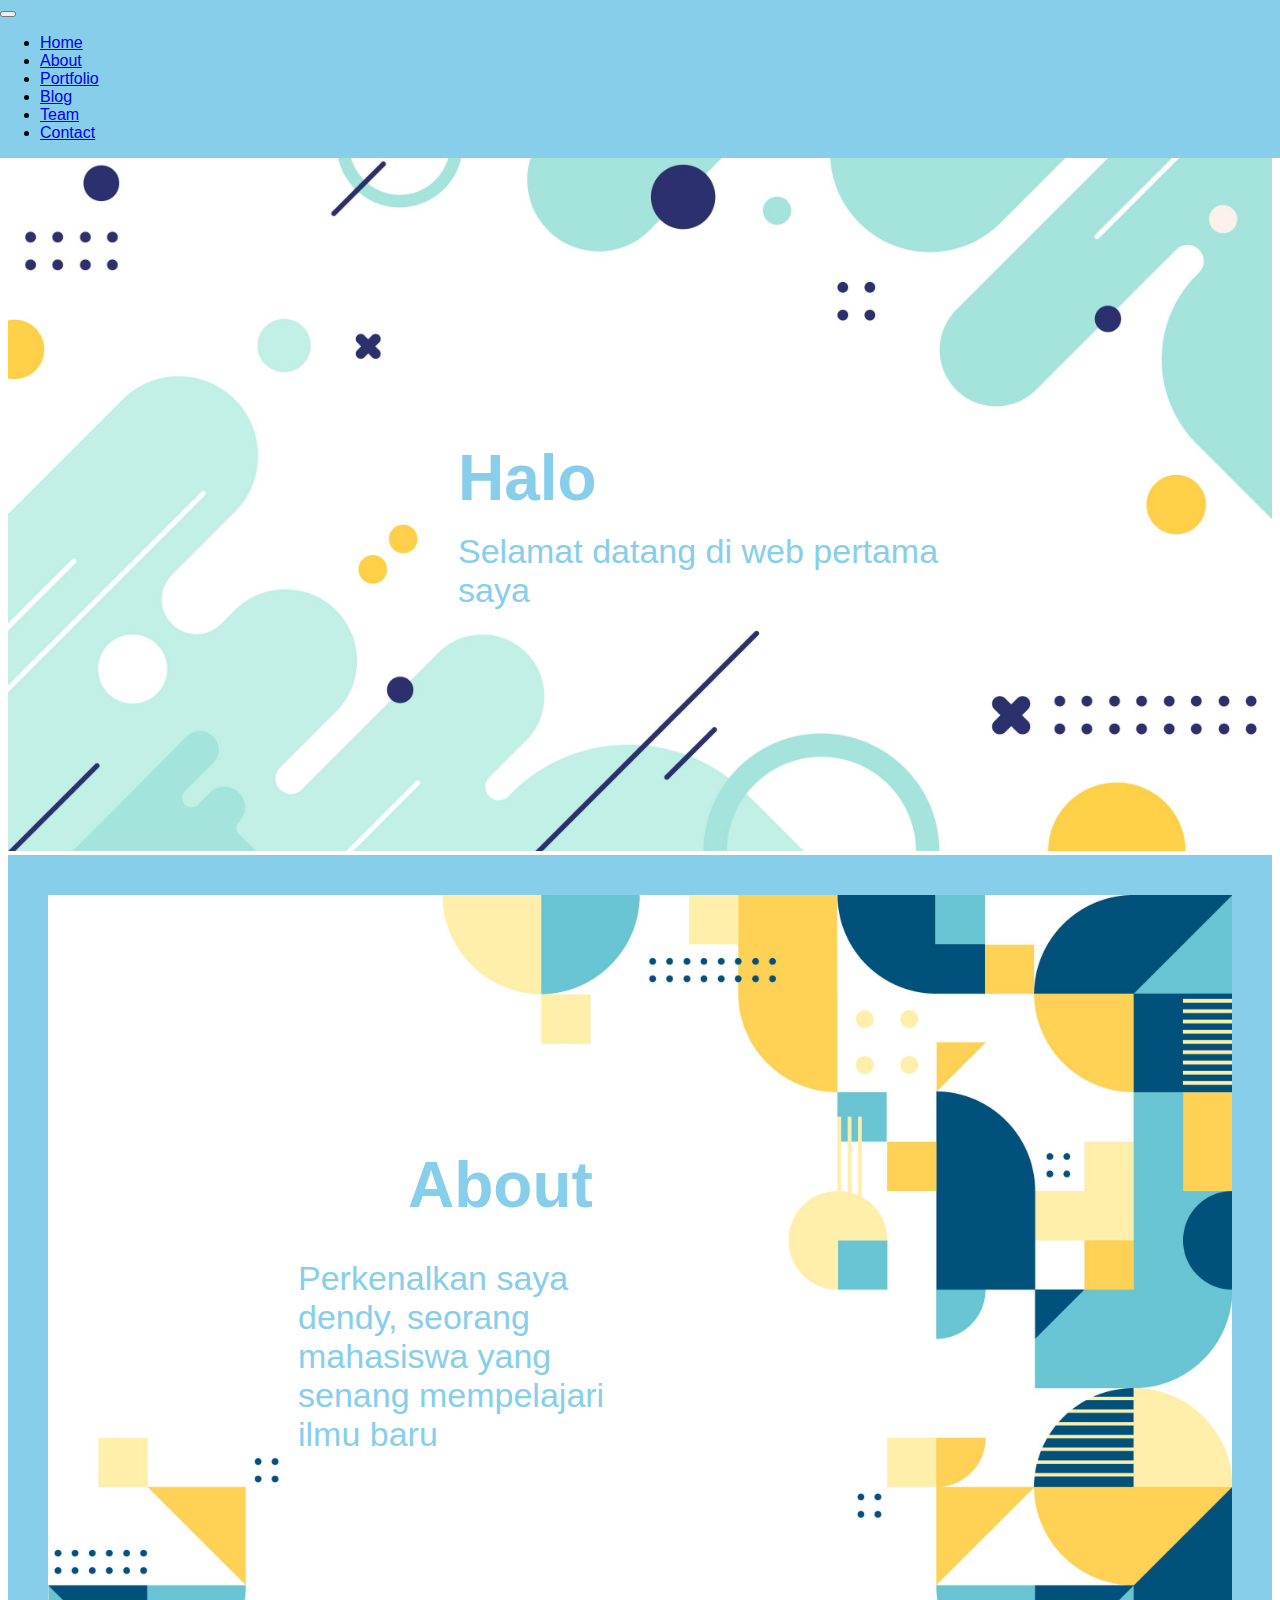
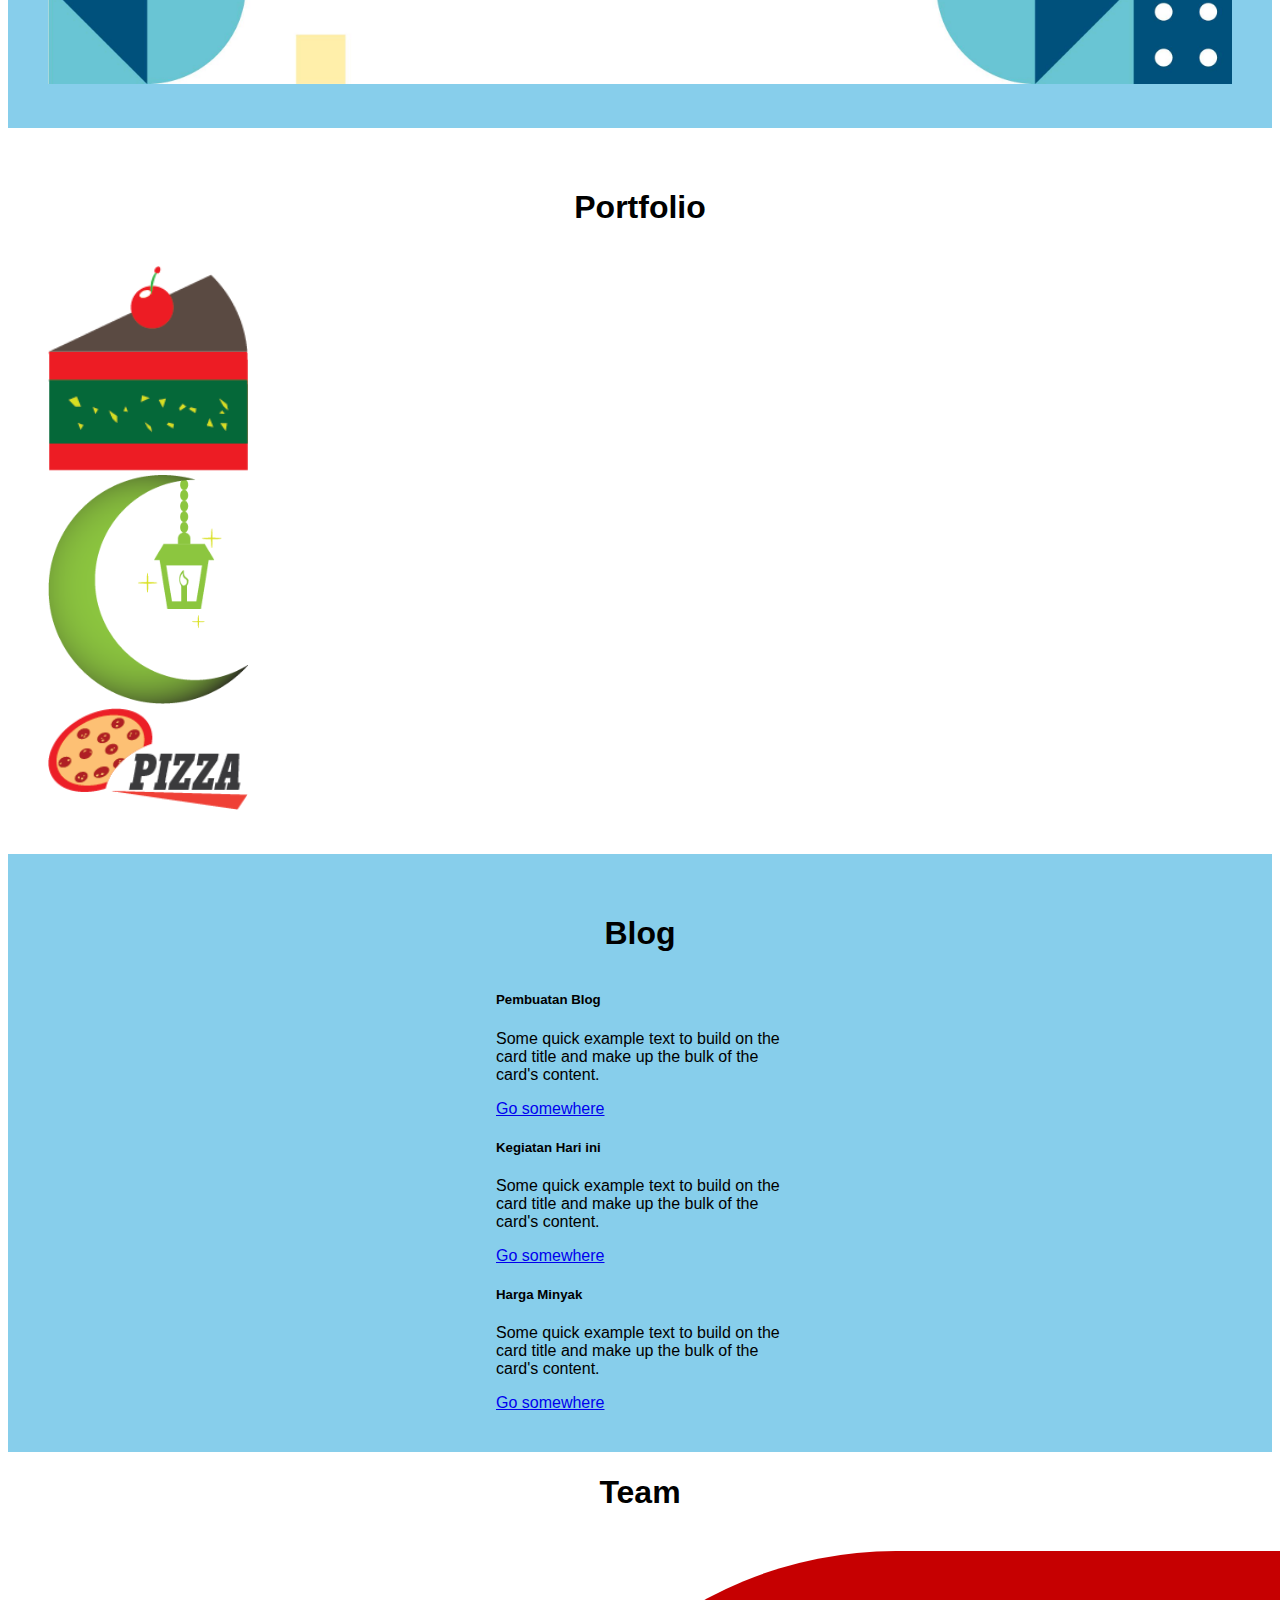
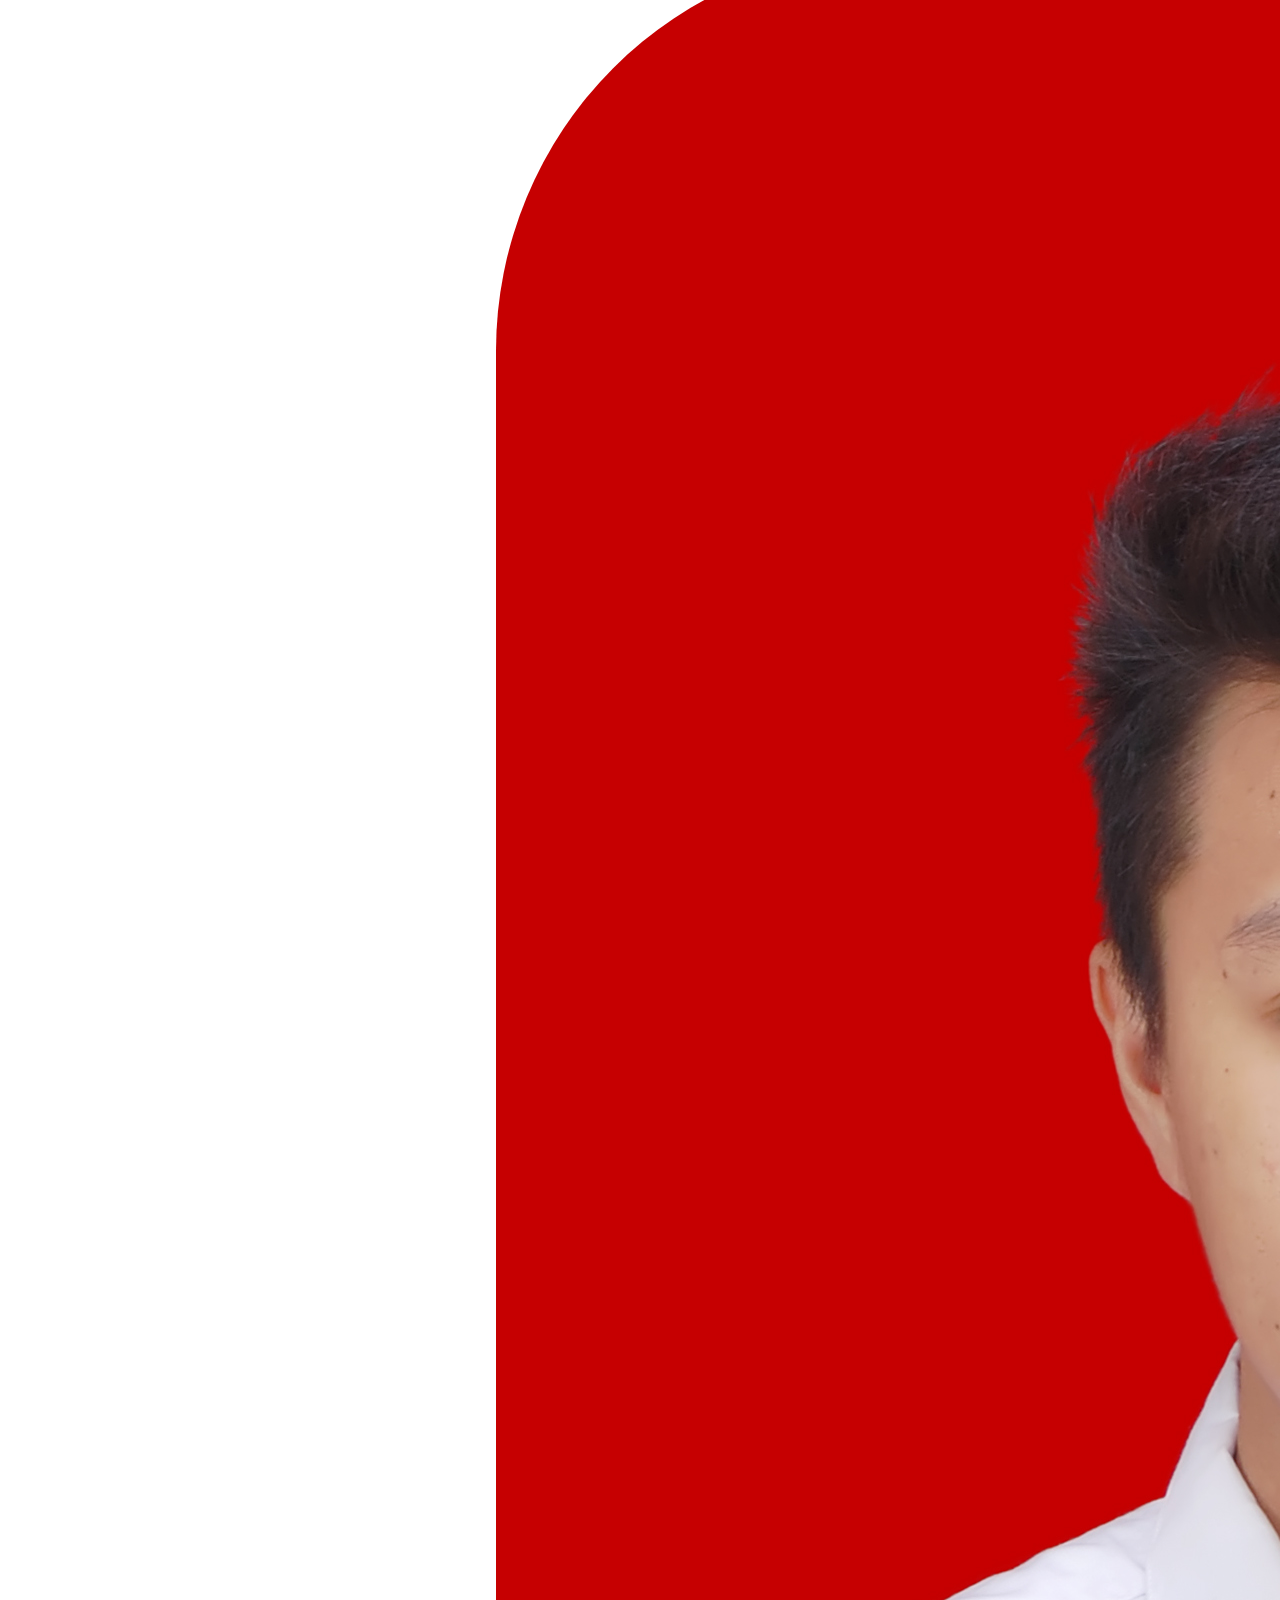
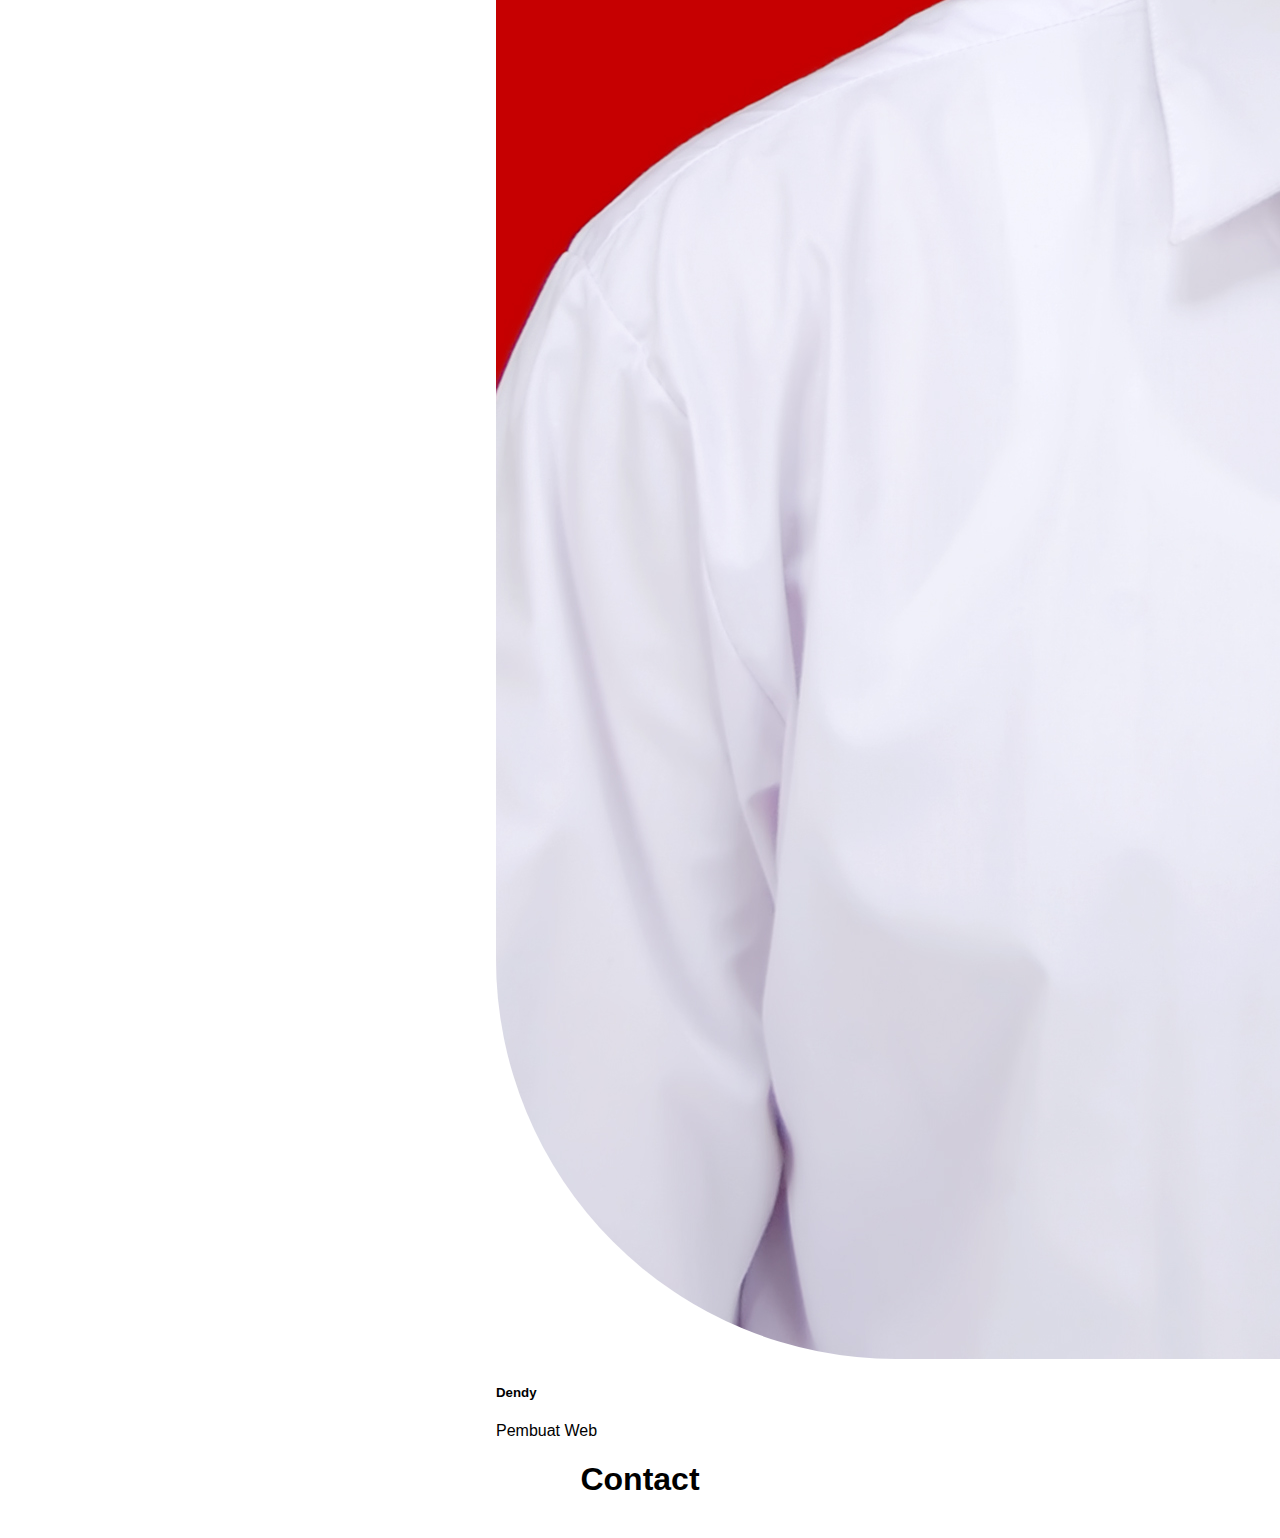
==== index.html @ 97fe6d94 "summit-final1" ====
<!DOCTYPE html>
<html lang="en">

<head>
    <meta charset="UTF-8">
    <meta http-equiv="X-UA-Compatible" content="IE=edge">
    <meta name="viewport" content="width=device-width, initial-scale=1.0">
    <title>Portfolio Mutia</title>
    <link href="https://cdn.jsdelivr.net/npm/bootstrap@5.1.3/dist/css/bootstrap.min.css" rel="stylesheet"
        integrity="sha384-1BmE4kWBq78iYhFldvKuhfTAU6auU8tT94WrHftjDbrCEXSU1oBoqyl2QvZ6jIW3" crossorigin="anonymous">
    <link rel="stylesheet" href="css/style.css">
    <link rel="shortcut icon" href="images/logo.png" type="image/x-icon">
</head>

<body>
    <header>
        <nav class="navbar navbar-expand-sm navbar-dark bg-skyblue">
            <div class="container-fluid">
                <button class="navbar-toggler" type="button" data-bs-toggle="collapse" data-bs-target="#navbarNav"
                    aria-controls="navbarNav" aria-expanded="false" aria-label="Toggle navigation">
                    <span class="navbar-toggler-icon"></span>
                </button>
                <div class="collapse navbar-collapse" id="navbarNav">
                    <ul class="navbar-nav">
                        <li class="nav-item">
                            <a class="nav-link" href="#home">Home</a>
                        </li>
                        <li class="nav-item">
                            <a class="nav-link" href="#about">About</a>
                        </li>
                        <li class="nav-item">
                            <a class="nav-link" href="#portfolio">Portfolio</a>
                        </li>
                        <li class="nav-item">
                            <a class="nav-link" href="#blog">Blog</a>
                        </li>
                        <li class="nav-item">
                            <a class="nav-link" href="#team">Team</a>
                        </li>
                        <li class="nav-item">
                            <a class="nav-link" href="#contact">Contact</a>
                        </li>
                    </ul>
                </div>
            </div>
        </nav>
    </header>

    <main>
        <section id="home">
            <img class="banner-image" src="images/flat-geometric-background.jpg" />
            <h1 class="banner-text">Halo</h1><br>
            <p class="banner-paragraph">Selamat datang di web pertama saya</p>
        </section>

        <section id="about" class="bg-light-skyblue">
            <img class="banner-image" src="images/flat-geometric2-background.jpg" />
            <h1 class="banner2-text">About</h1><br>
            <p class="banner2-paragraph">Perkenalkan saya dendy, seorang mahasiswa yang senang mempelajari ilmu baru</p>
        </section>

        <section id="portfolio">
            <h1 class="title">Portfolio</h1>
            <div class="row">
                <div class="col-md-4 text-center">
                    <img class="portfolio-image" src="images/foto1.png" />
                </div>
                <div class="col-md-4 text-center">
                    <img class="portfolio-image" src="images/foto2.png" />
                </div>
                <div class="col-md-4 text-center">
                    <img class="portfolio-image" src="images/foto3.png"/>
                </div>
            </div>
        </section>

        <section id="blog" class="bg-light-skyblue">
            <h1 class="title">Blog</h1>
            <div class="row">
                <div class="col-md-4">
                    <div class="card" style="width: 18rem;">
                        <div class="card-body">
                            <h5 class="card-title">Pembuatan Blog</h5>
                            <p class="card-text">Some quick example text to build on the card title and make up the bulk
                                of the card's content.</p>
                            <a href="#" class="btn btn-primary">Go somewhere</a>
                        </div>
                    </div>
                </div>
                <div class="col-md-4">
                    <div class="card" style="width: 18rem;">
                        <div class="card-body">
                            <h5 class="card-title">Kegiatan Hari ini</h5>
                            <p class="card-text">Some quick example text to build on the card title and make up the bulk
                                of the card's content.</p>
                            <a href="#" class="btn btn-primary">Go somewhere</a>
                        </div>
                    </div>
                </div>
                <div class="col-md-4">
                    <div class="card" style="width: 18rem;">
                        <div class="card-body">
                            <h5 class="card-title">Harga Minyak</h5>
                            <p class="card-text">Some quick example text to build on the card title and make up the bulk
                                of the card's content.</p>
                            <a href="#" class="btn btn-primary">Go somewhere</a>
                        </div>
                    </div>
                </div>
            </div>
        </section>

        <section id="team">
            <h1 class="title">Team</h1>
            <div class="row">
                <div class="col-md-4">
                    
                </div>
                <div class="col-md-4">
                    <div class="card" style="width: 18rem;">
                        <img src="images/foto.JPG" class="card-img-top" alt="foto" style="border-radius: 400px;">
                        <div class="card-body">
                            <h5 class="card-title">Dendy</h5>
                            <p class="card-text">Pembuat Web</p>
                        </div>
                    </div>
                </div>
                <div class="col-md-4">
                    
                </div>
            </div>
        </section>

        <section id="contact">
            <h1 class="title">Contact</h1>
        </section>
    </main>

    <footer>
        
    </footer>

    <script src="https://cdn.jsdelivr.net/npm/bootstrap@5.1.3/dist/js/bootstrap.bundle.min.js"
        integrity="sha384-ka7Sk0Gln4gmtz2MlQnikT1wXgYsOg+OMhuP+IlRH9sENBO0LRn5q+8nbTov4+1p"
        crossorigin="anonymous"></script>
    <script src="js/script.js"></script>
</body>

</html>
---- css/style.css ----
body {
    font-family: 'Lato', sans-serif;
}

section {
    position: relative;
}

#about, #portfolio, #blog {
    padding: 40px;
}

.navbar {
    position: fixed;
    z-index: 1;
    top: 0;
    left: 0;
    width: 100%;
}

.banner-image {
    width: 100%;
}

.banner-text {
    font-family: 'Trebuchet MS', 'Lucida Sans Unicode', 'Lucida Grande', 'Lucida Sans', Arial, sans-serif, cursive;
    position: absolute;
    padding: 300px;
    top: 90px;
    left: 150px;
    font-size: 64px;
    color: skyblue;
}

.banner-paragraph {
    font-family: 'Trebuchet MS', 'Lucida Sans Unicode', 'Lucida Grande', 'Lucida Sans', Arial, sans-serif, cursive;
    position: absolute;
    padding: 300px;
    top: 190px;
    left: 150px;
    font-size: 34px;
    color: skyblue;
}

.banner2-text {
    font-family: 'Trebuchet MS', 'Lucida Sans Unicode', 'Lucida Grande', 'Lucida Sans', Arial, sans-serif, cursive;
    position: absolute;
    padding: 300px;
    top: -50px;
    left: 100px;
    font-size: 64px;
    color: skyblue;
}

.banner2-paragraph {
    font-family: 'Trebuchet MS', 'Lucida Sans Unicode', 'Lucida Grande', 'Lucida Sans', Arial, sans-serif, cursive;
    position: absolute;
    padding: 300px;
    padding-right: 600px;
    top: 70px;
    left: -10px;
    font-size: 34px;
    color: skyblue;
}

.title {
    font-family: 'Trebuchet MS', 'Lucida Sans Unicode', 'Lucida Grande', 'Lucida Sans', Arial, sans-serif, cursive;
    text-align: center;
    margin-bottom: 40px;
}

.about-image {
    width: 100%;
}

.portfolio-image {
    width: 200px;
    margin: auto;
}

.card {
    margin: auto;
}

.bg-skyblue {
    background-color: skyblue;
}

.bg-light-skyblue {
    background-color:skyblue;
}

@media (max-width: 768px) {
    .banner-text {
        font-size: 24px;
    }
}
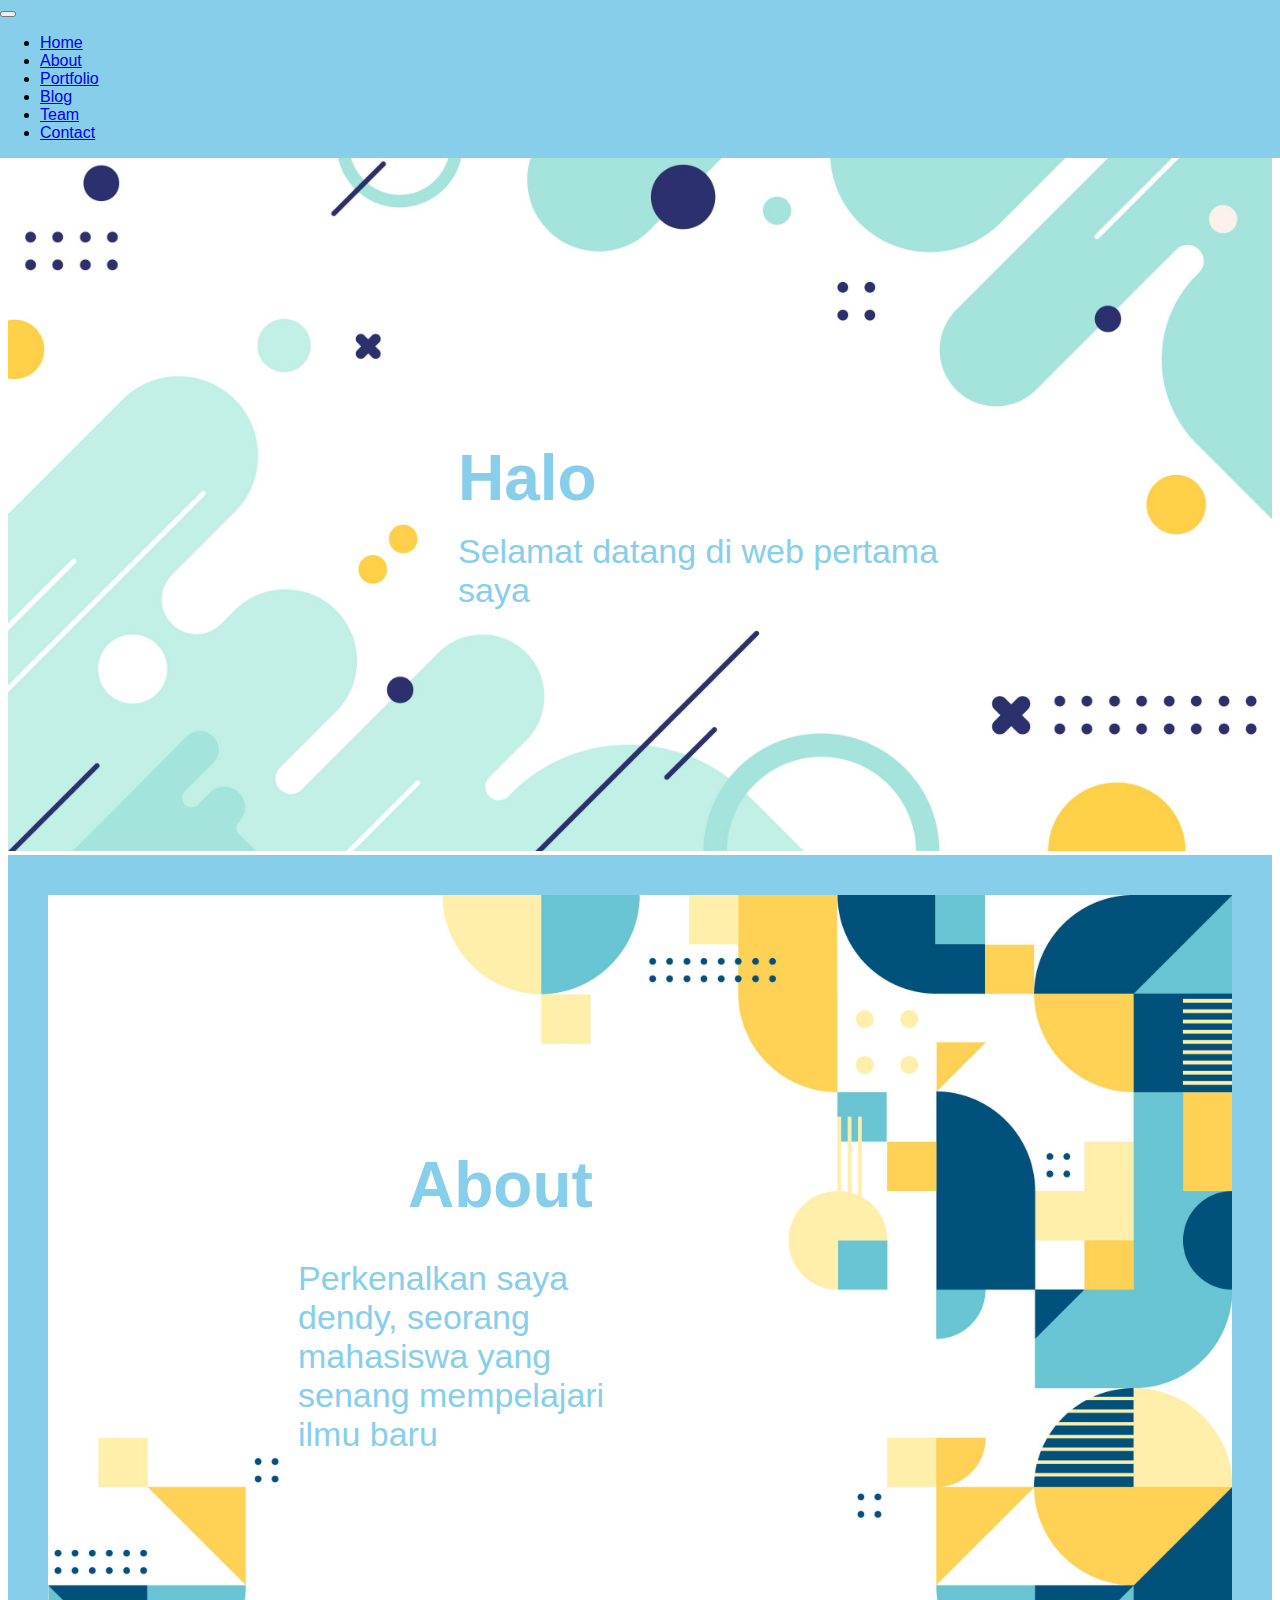
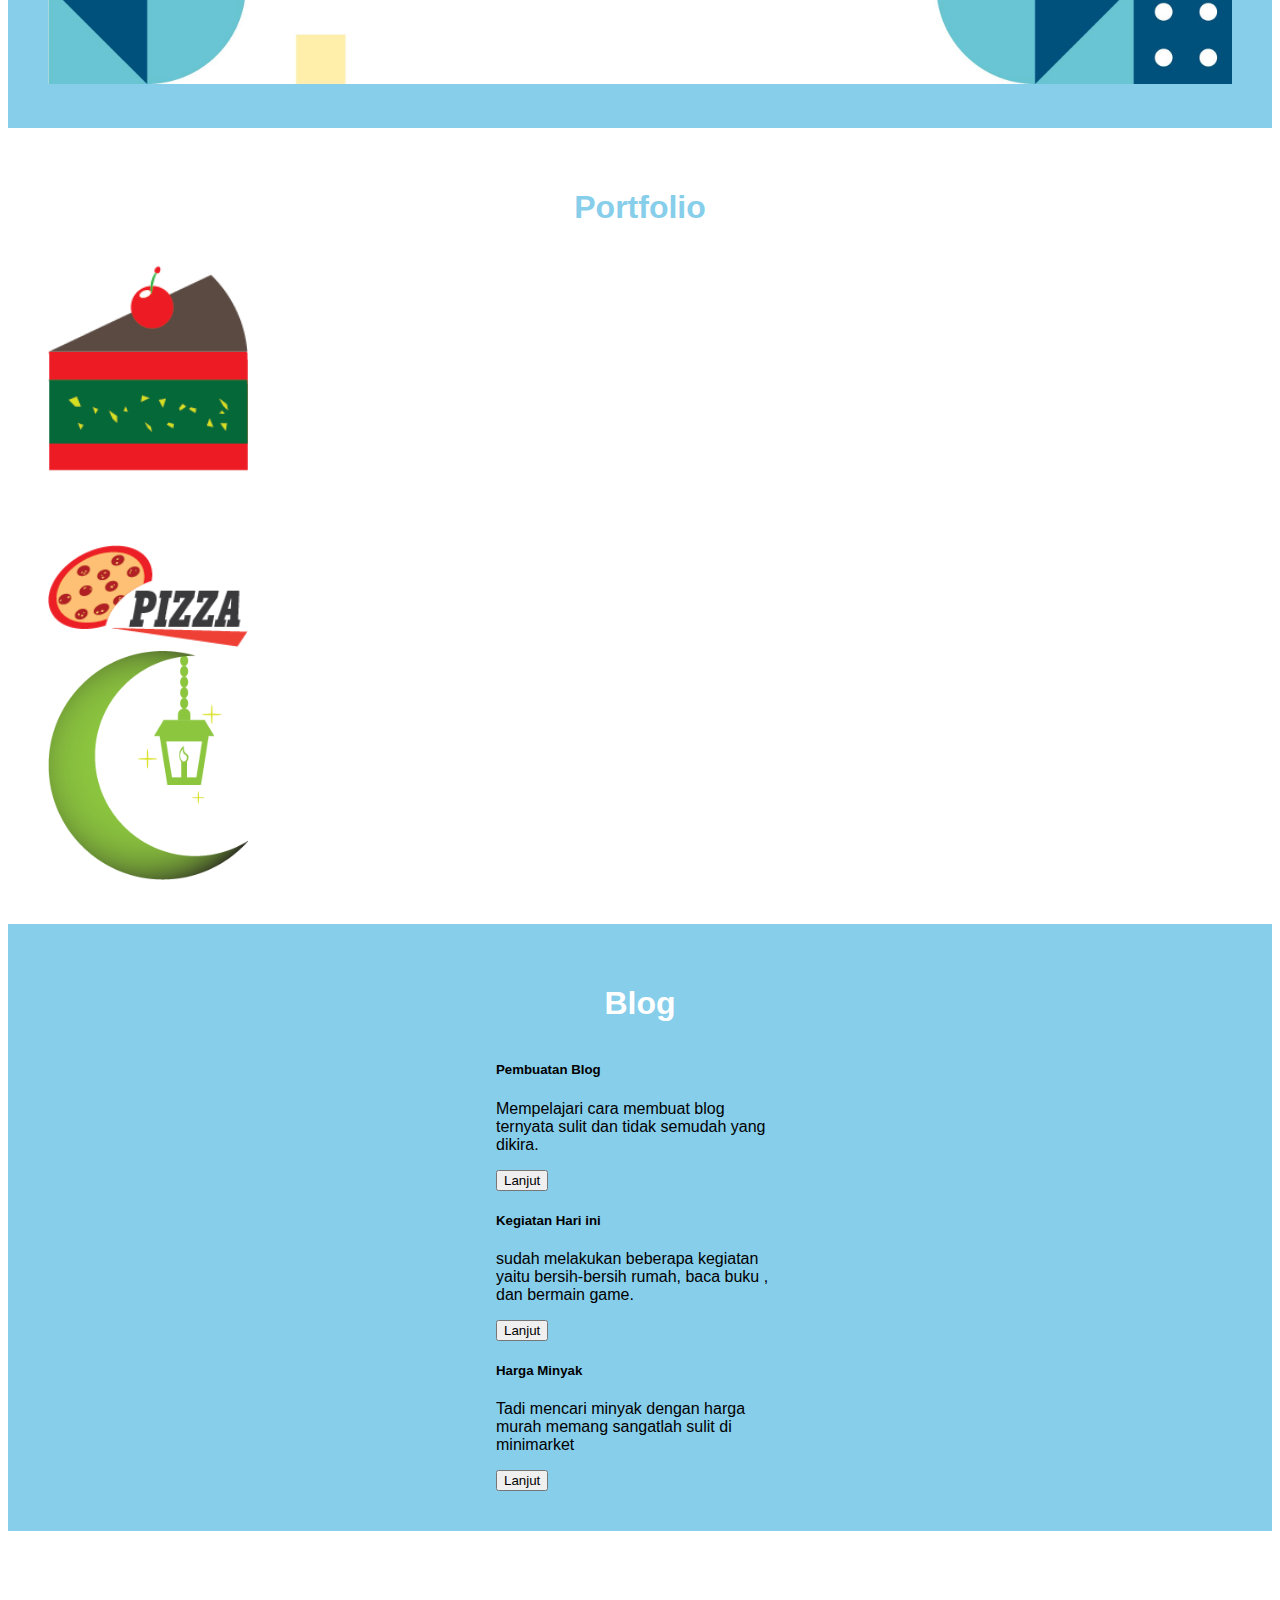
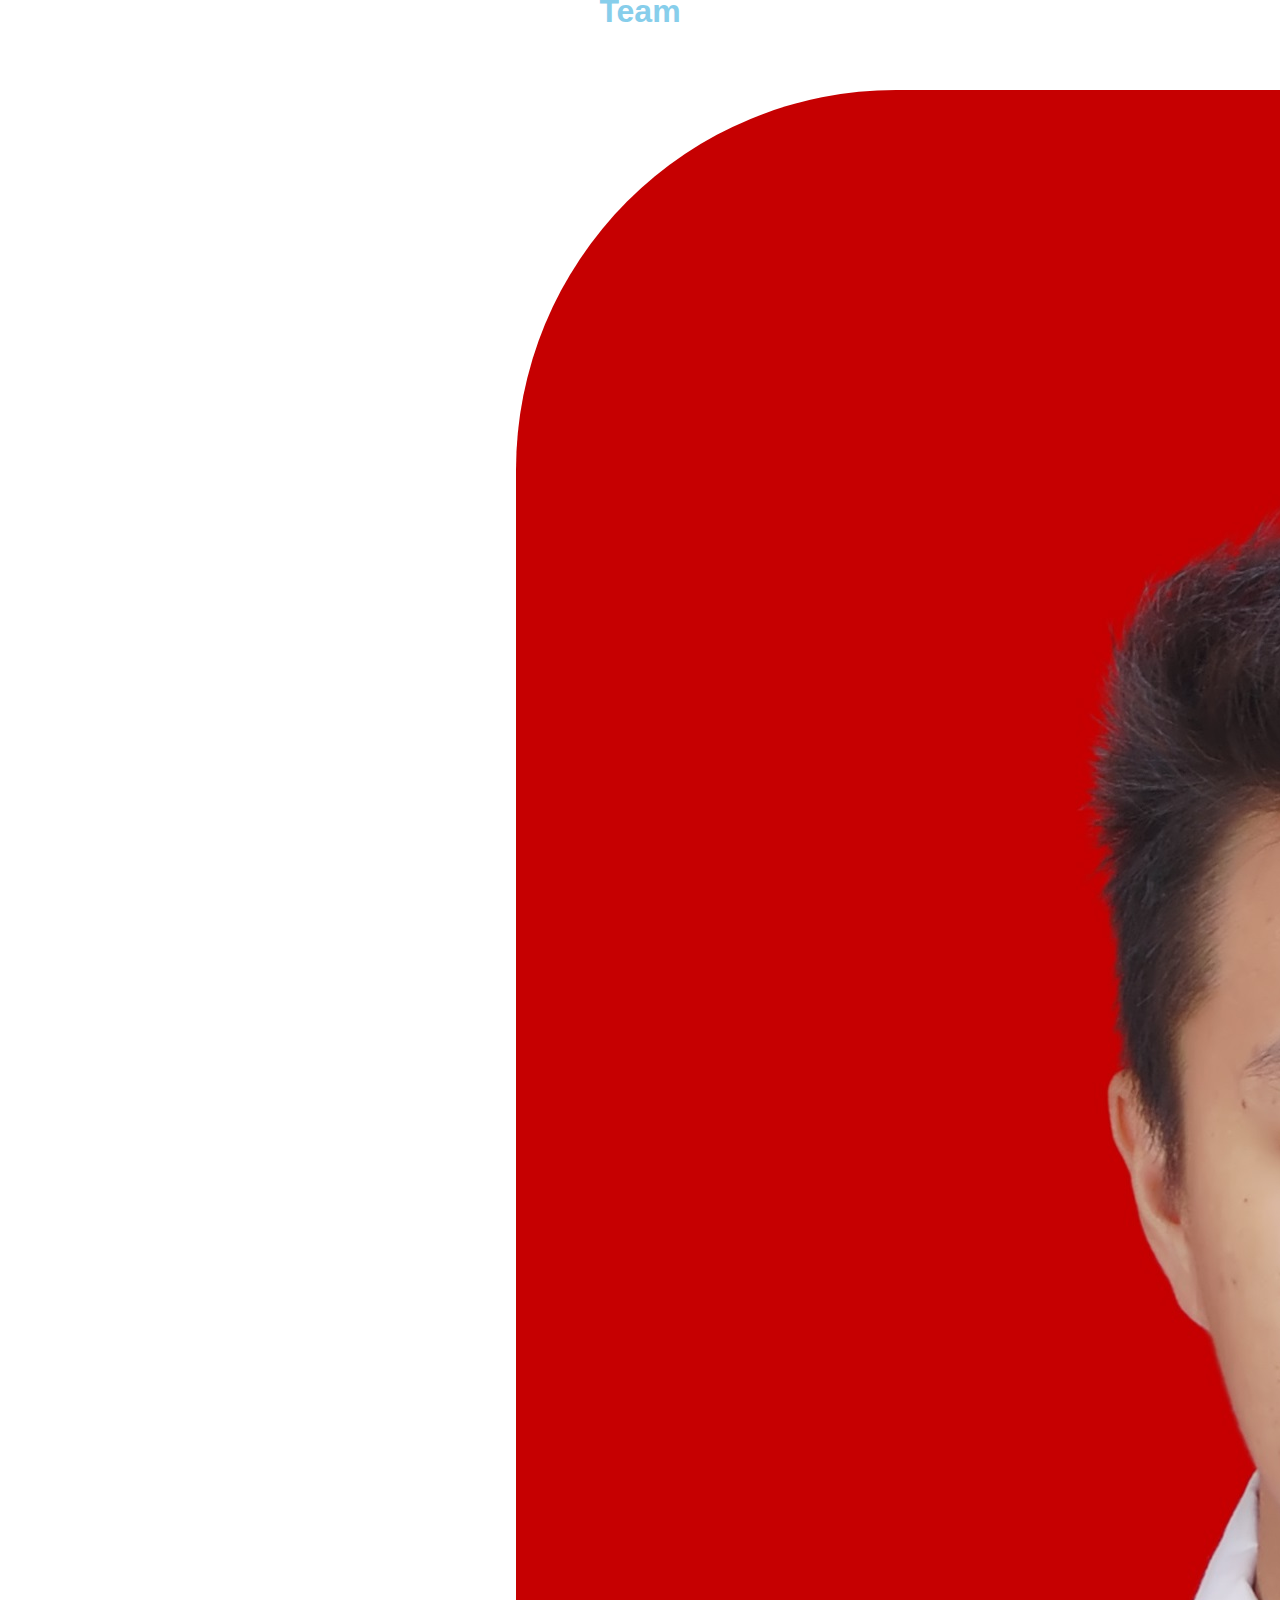
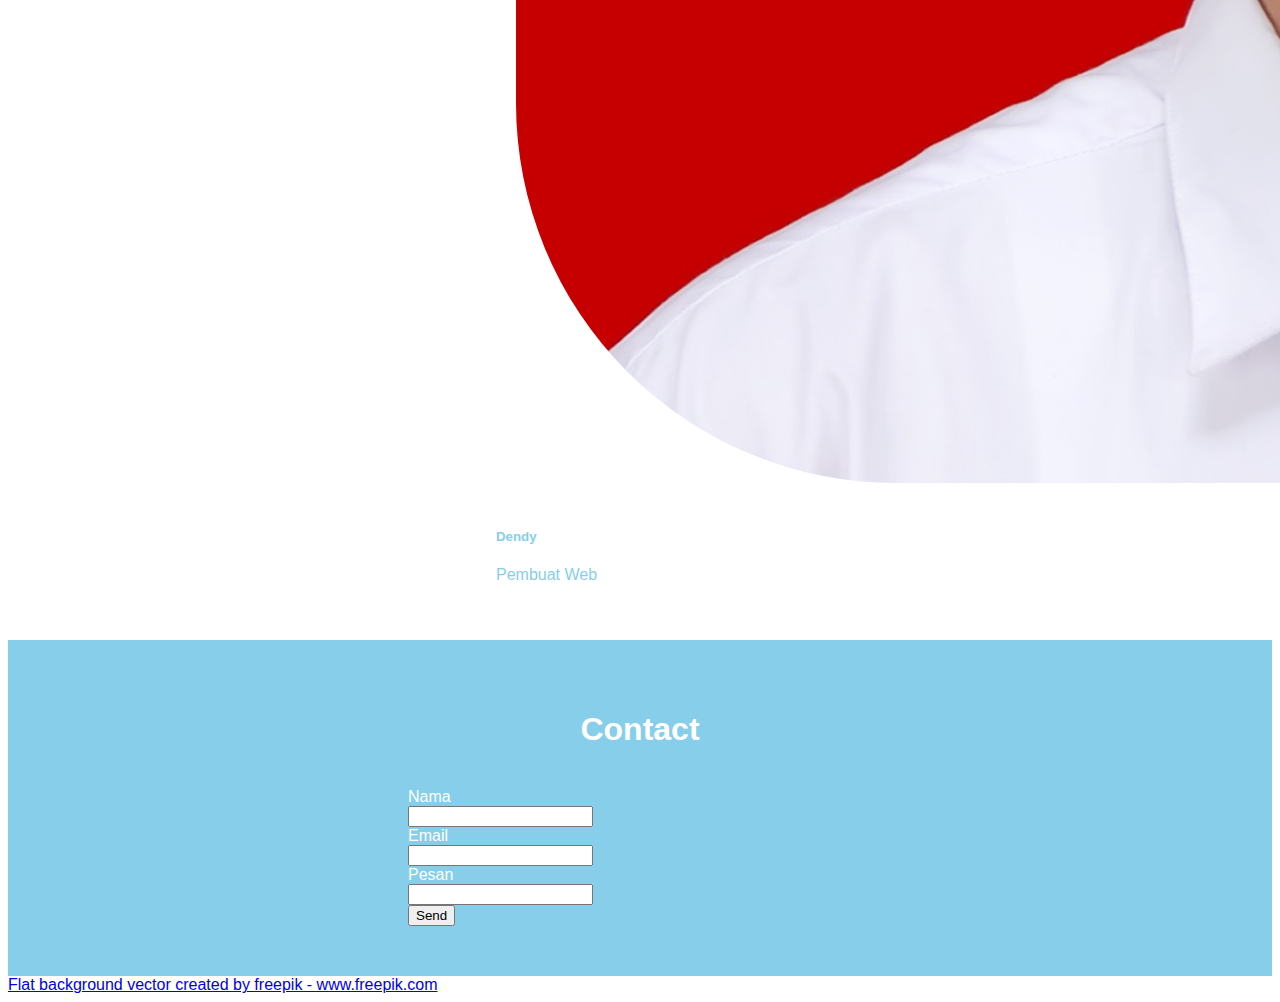
==== commit 6bc395c7: "commit-final2" ====
--- a/index.html
+++ b/index.html
@@ -63,27 +63,26 @@
             <h1 class="title">Portfolio</h1>
             <div class="row">
                 <div class="col-md-4 text-center">
-                    <img class="portfolio-image" src="images/foto1.png" />
+                    <img class="portfolio-image" src="images/foto1.png"/>
                 </div>
                 <div class="col-md-4 text-center">
-                    <img class="portfolio-image" src="images/foto2.png" />
+                    <img class="portfolio-image" src="images/foto3.png"  style="margin-top: 70px;" />
                 </div>
                 <div class="col-md-4 text-center">
-                    <img class="portfolio-image" src="images/foto3.png"/>
+                    <img class="portfolio-image" src="images/foto2.png"/>
                 </div>
             </div>
         </section>
 
         <section id="blog" class="bg-light-skyblue">
-            <h1 class="title">Blog</h1>
+            <h1 class="blog-title">Blog</h1>
             <div class="row">
                 <div class="col-md-4">
                     <div class="card" style="width: 18rem;">
                         <div class="card-body">
                             <h5 class="card-title">Pembuatan Blog</h5>
-                            <p class="card-text">Some quick example text to build on the card title and make up the bulk
-                                of the card's content.</p>
-                            <a href="#" class="btn btn-primary">Go somewhere</a>
+                            <p id="lanjut1">Mempelajari cara membuat blog ternyata sulit dan tidak semudah yang dikira.</p>
+                            <button type="button" onclick="blogText1()">Lanjut</button>
                         </div>
                     </div>
                 </div>
@@ -91,9 +90,8 @@
                     <div class="card" style="width: 18rem;">
                         <div class="card-body">
                             <h5 class="card-title">Kegiatan Hari ini</h5>
-                            <p class="card-text">Some quick example text to build on the card title and make up the bulk
-                                of the card's content.</p>
-                            <a href="#" class="btn btn-primary">Go somewhere</a>
+                            <p id="lanjut2">sudah melakukan beberapa kegiatan yaitu bersih-bersih rumah, baca buku , dan bermain game.</p>
+                            <button type="button" onclick="blogText2()">Lanjut</button>
                         </div>
                     </div>
                 </div>
@@ -101,9 +99,8 @@
                     <div class="card" style="width: 18rem;">
                         <div class="card-body">
                             <h5 class="card-title">Harga Minyak</h5>
-                            <p class="card-text">Some quick example text to build on the card title and make up the bulk
-                                of the card's content.</p>
-                            <a href="#" class="btn btn-primary">Go somewhere</a>
+                            <p id="lanjut3">Tadi mencari minyak dengan harga murah memang sangatlah sulit di minimarket</p>
+                            <button type="button" onclick="blogText3()">Lanjut</button>
                         </div>
                     </div>
                 </div>
@@ -118,7 +115,7 @@
                 </div>
                 <div class="col-md-4">
                     <div class="card" style="width: 18rem;">
-                        <img src="images/foto.JPG" class="card-img-top" alt="foto" style="border-radius: 400px;">
+                        <img src="images/foto.JPG" class="card-img-top" alt="foto" style="border-radius: 400px; padding: 20px;">
                         <div class="card-body">
                             <h5 class="card-title">Dendy</h5>
                             <p class="card-text">Pembuat Web</p>
@@ -131,13 +128,35 @@
             </div>
         </section>
 
-        <section id="contact">
+        <section id="contact"  class="bg-light-skyblue">
             <h1 class="title">Contact</h1>
+            <form>
+                <div class="row mb-3">
+                  <label for="Name" class="col-sm-2 col-form-label">Nama</label>
+                  <div class="col-sm-10">
+                    <input type="text" class="form-control" id="Name">
+                  </div>
+                </div>
+                <div class="row mb-3">
+                  <label for="email" class="col-sm-2 col-form-label">Email</label>
+                  <div class="col-sm-10">
+                    <input type="email" class="form-control" id="email">
+                  </div>
+                </div>
+                <div class="row mb-3">
+                    <label for="pesan" class="col-sm-2 col-form-label">Pesan</label>
+                    <div class="col-sm-10">
+                      <input type="text" class="form-control" id="pesan">
+                    </div>
+                  </div>
+                <button type="submit" class="btn btn-primary">Send</button>
+              </form>
+            
         </section>
     </main>
 
     <footer>
-        
+        <a href="https://www.freepik.com/vectors/flat-background">Flat background vector created by freepik - www.freepik.com</a>   
     </footer>
 
     <script src="https://cdn.jsdelivr.net/npm/bootstrap@5.1.3/dist/js/bootstrap.bundle.min.js"
--- a/css/style.css
+++ b/css/style.css
@@ -6,8 +6,24 @@
     position: relative;
 }
 
-#about, #portfolio, #blog {
+#about {
     padding: 40px;
+}
+
+#blog {
+    padding: 40px;
+}
+
+.blog-title {
+    color: white;
+    font-family: 'Trebuchet MS', 'Lucida Sans Unicode', 'Lucida Grande', 'Lucida Sans', Arial, sans-serif, cursive;
+    text-align: center;
+    margin-bottom: 40px;
+}
+
+#portfolio, #team {
+    padding: 40px;
+    color: skyblue;
 }
 
 .navbar {
@@ -94,4 +110,12 @@
     .banner-text {
         font-size: 24px;
     }
+}
+
+#contact {
+    color: white;
+    padding-top: 50px;
+    padding-right: 400px;
+    padding-left: 400px;
+    padding-bottom: 50px;
 }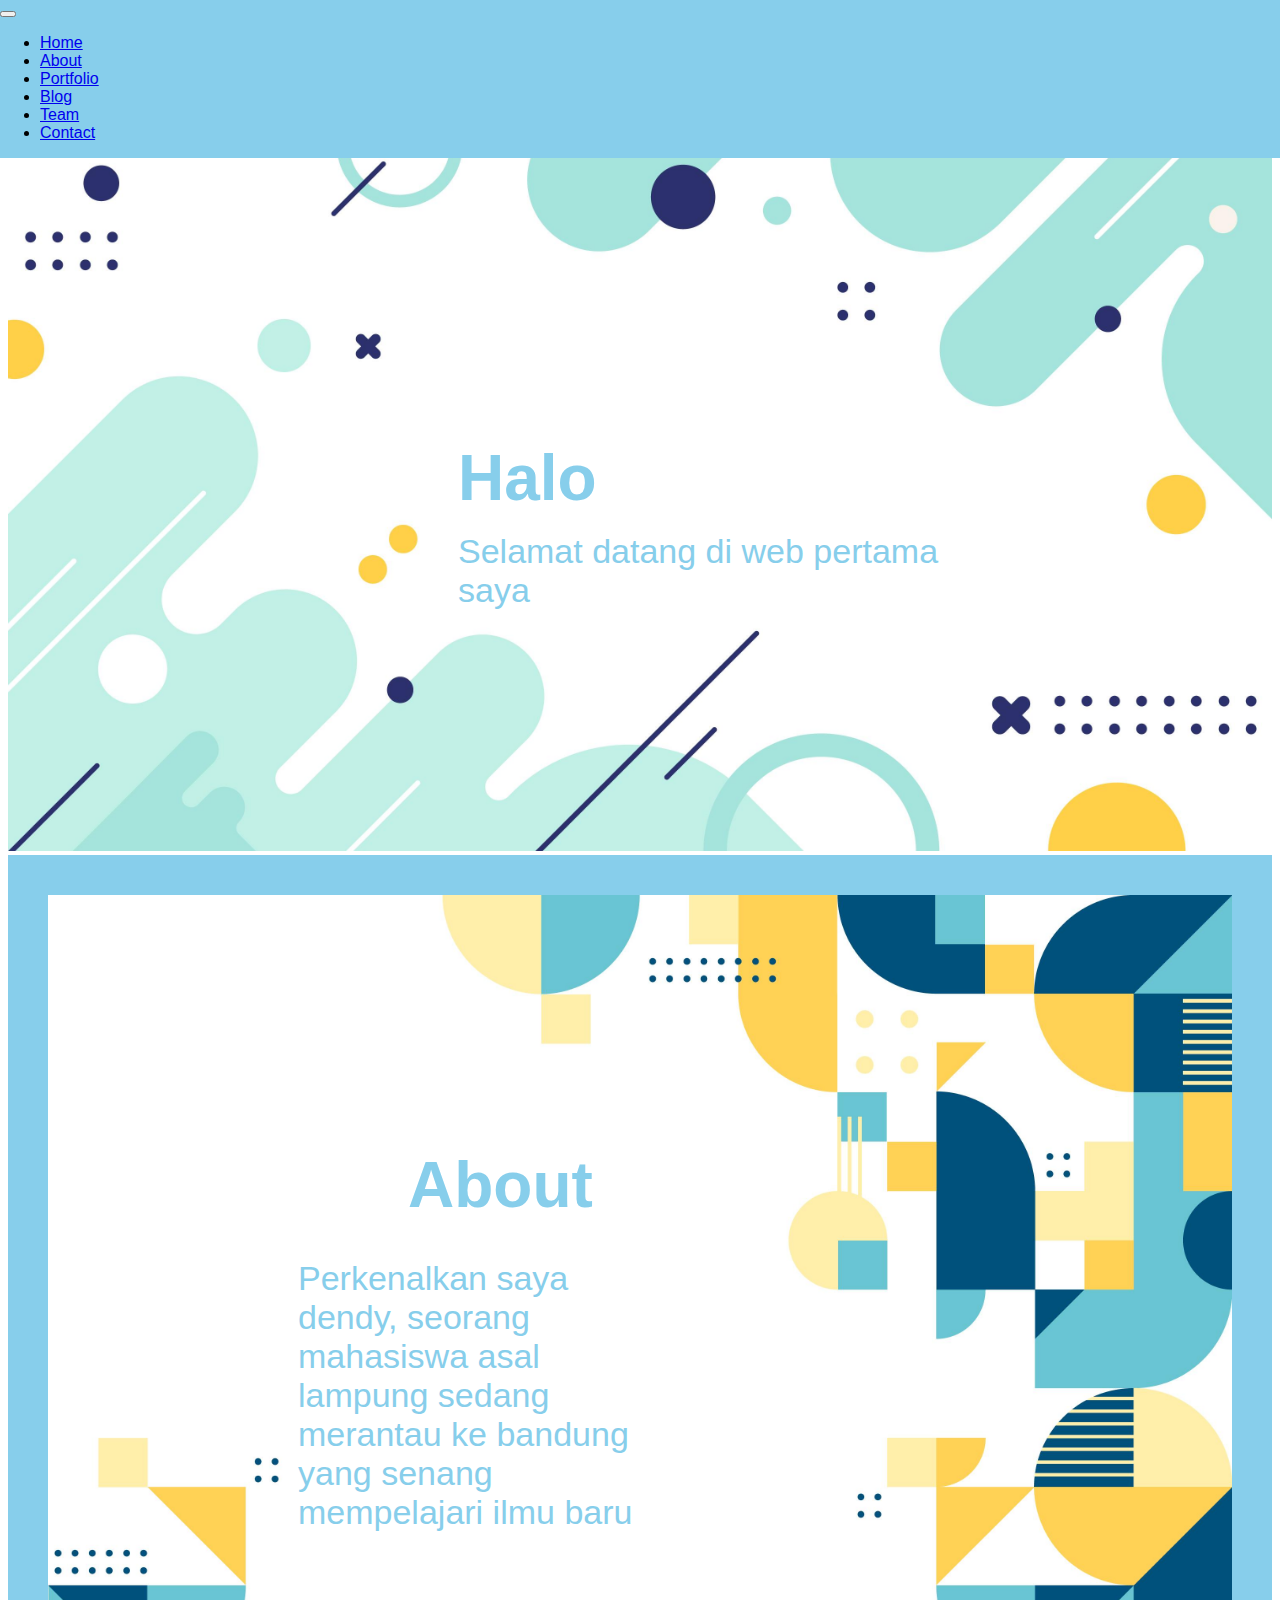
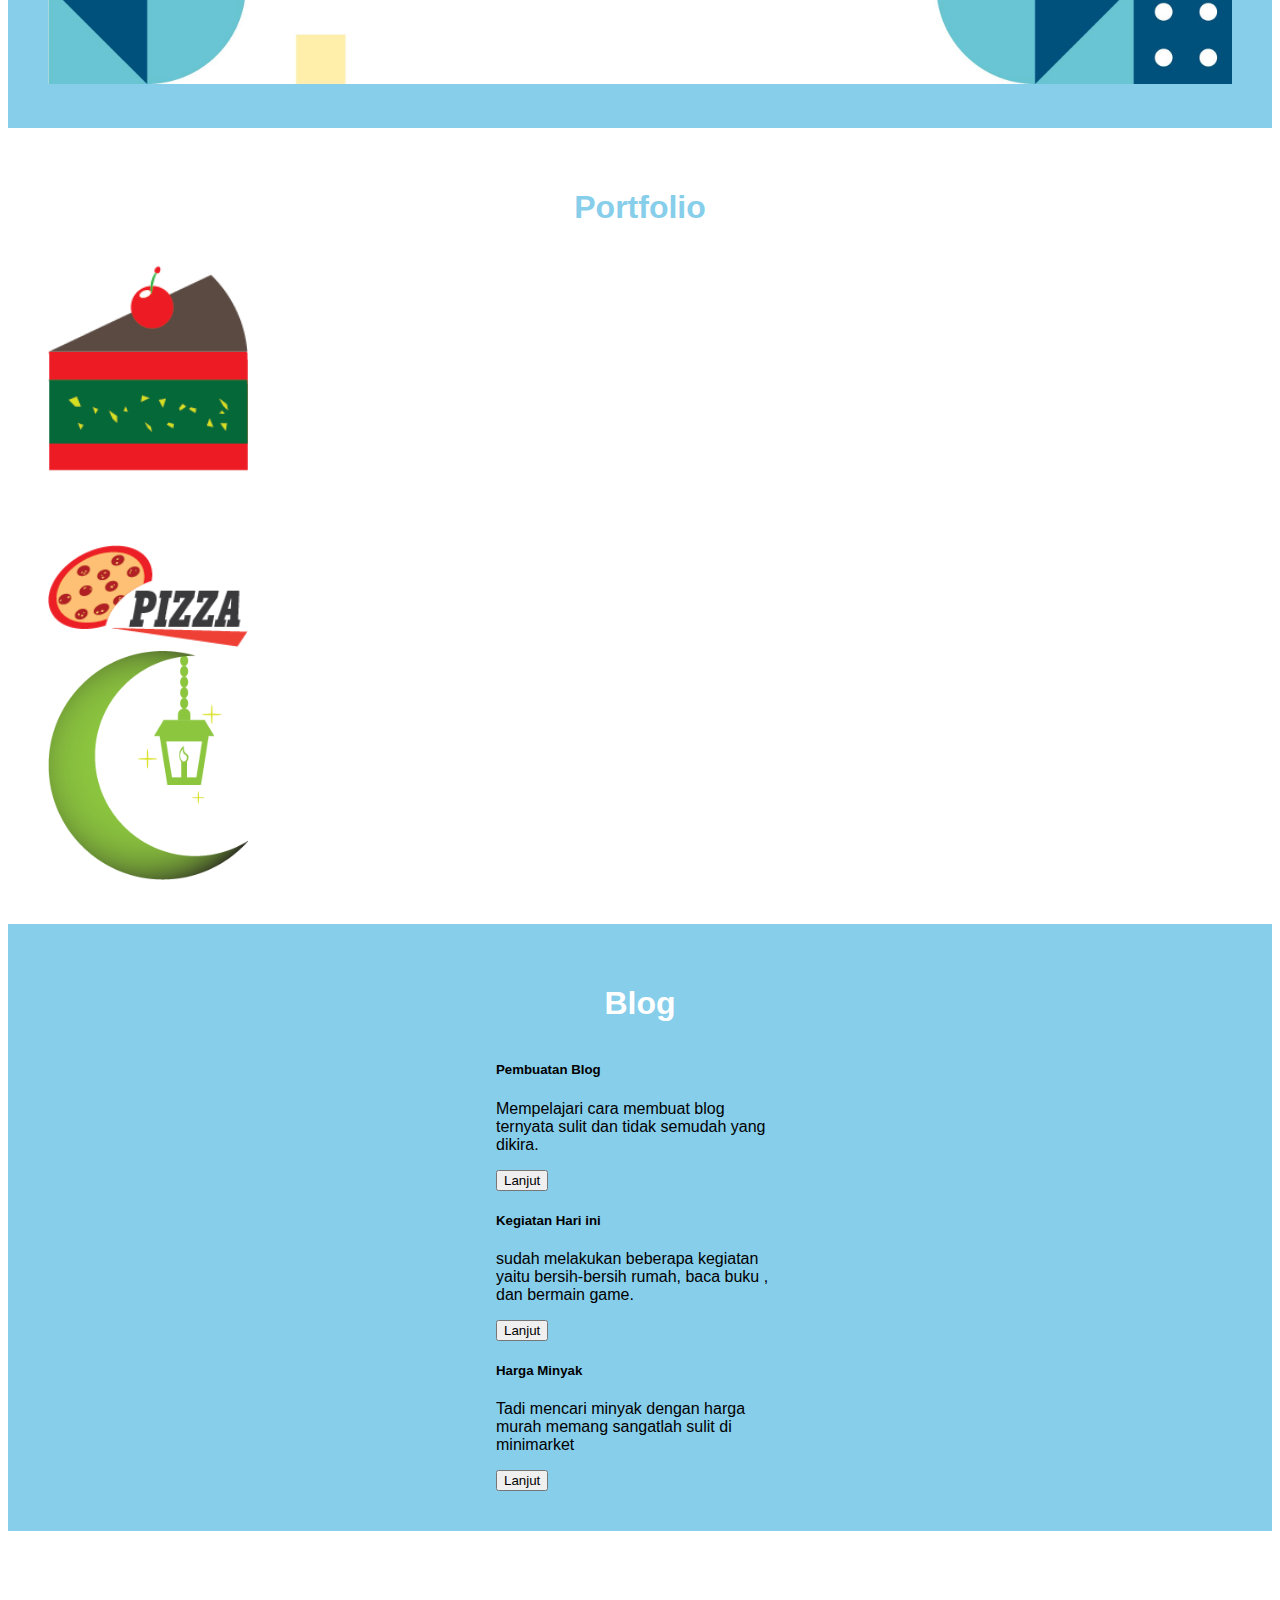
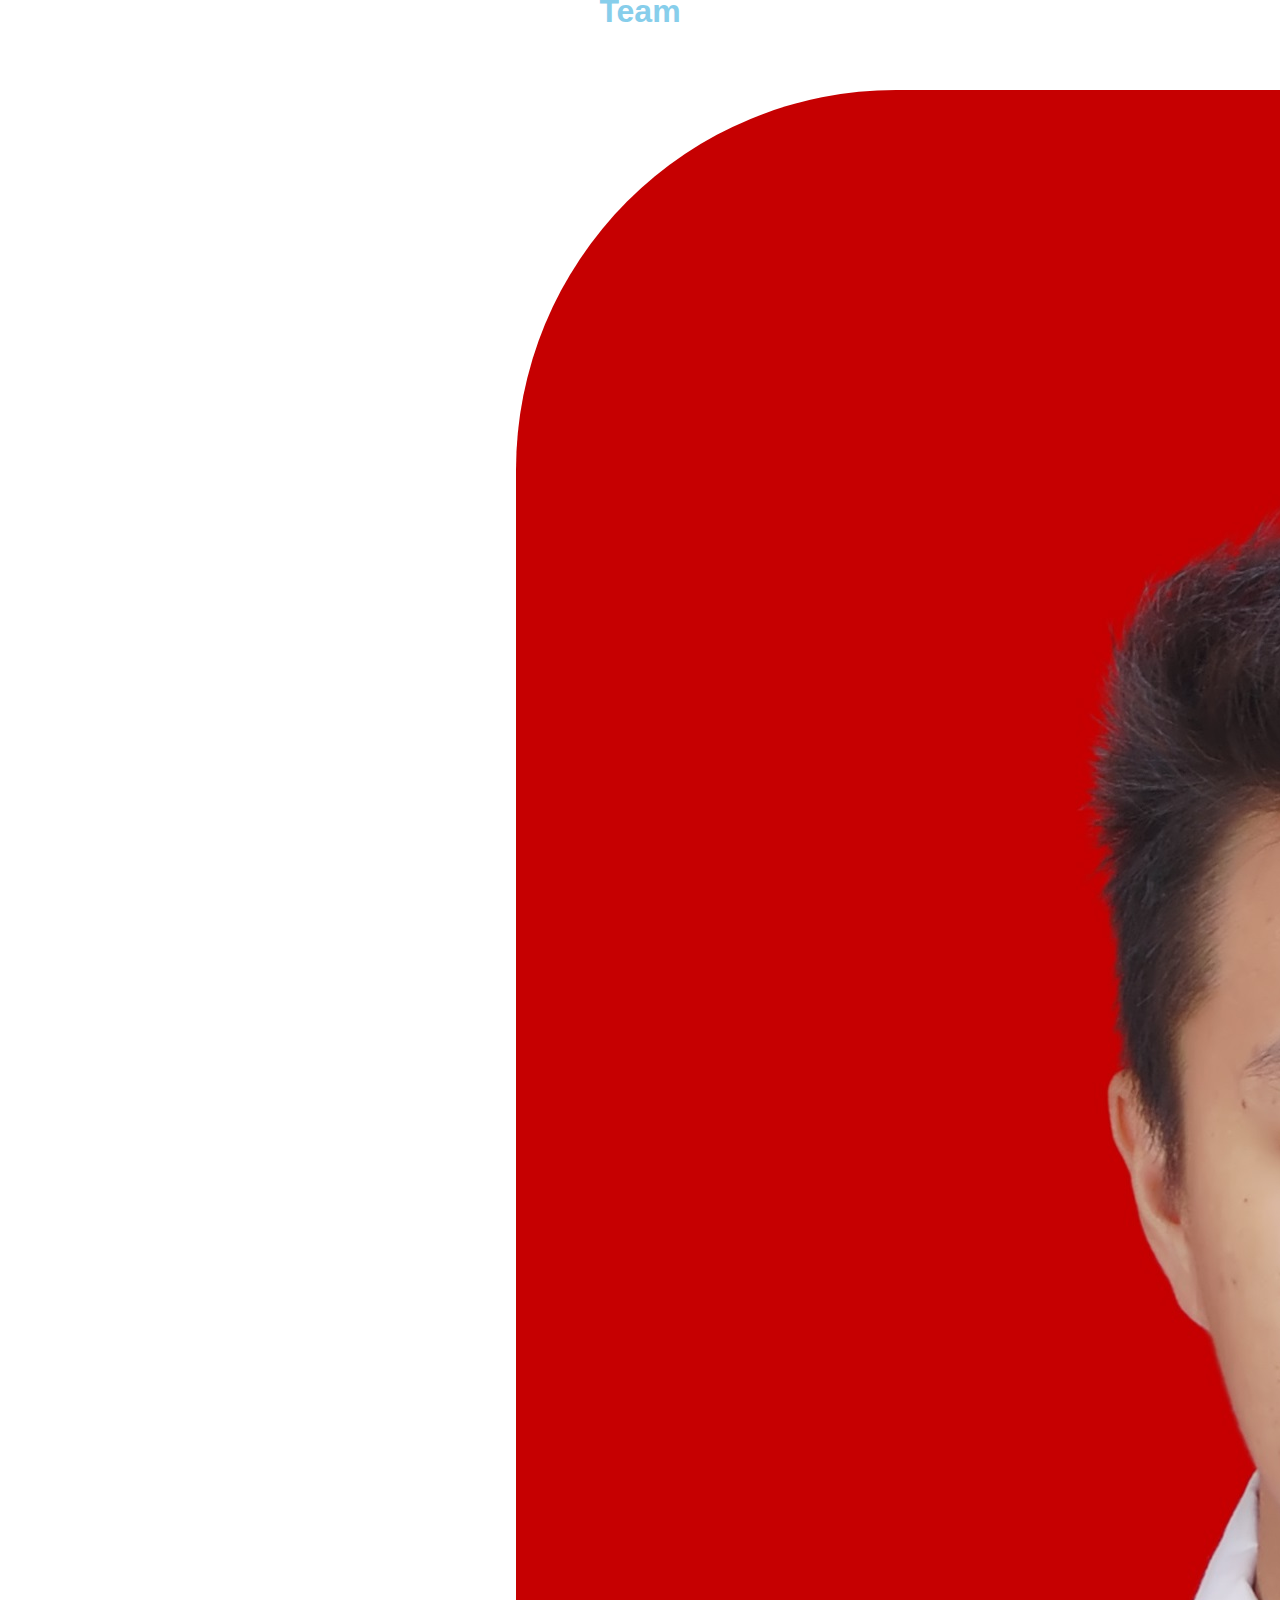
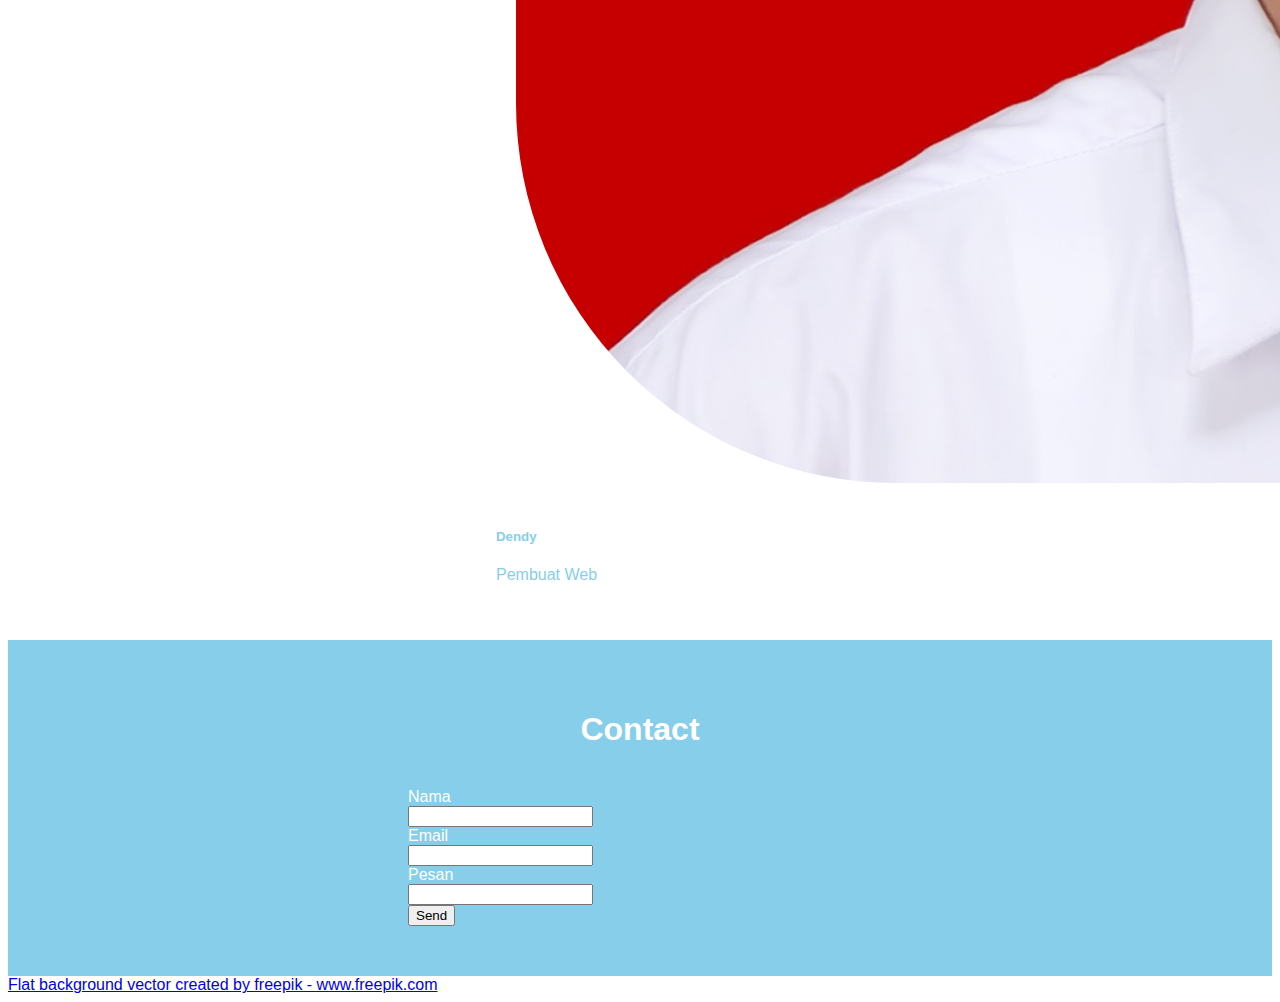
==== commit ebbe5dbe: "commit-final3" ====
--- a/index.html
+++ b/index.html
@@ -56,7 +56,7 @@
         <section id="about" class="bg-light-skyblue">
             <img class="banner-image" src="images/flat-geometric2-background.jpg" />
             <h1 class="banner2-text">About</h1><br>
-            <p class="banner2-paragraph">Perkenalkan saya dendy, seorang mahasiswa yang senang mempelajari ilmu baru</p>
+            <p class="banner2-paragraph">Perkenalkan saya dendy, seorang mahasiswa asal lampung sedang merantau ke bandung yang senang mempelajari ilmu baru</p>
         </section>
 
         <section id="portfolio">
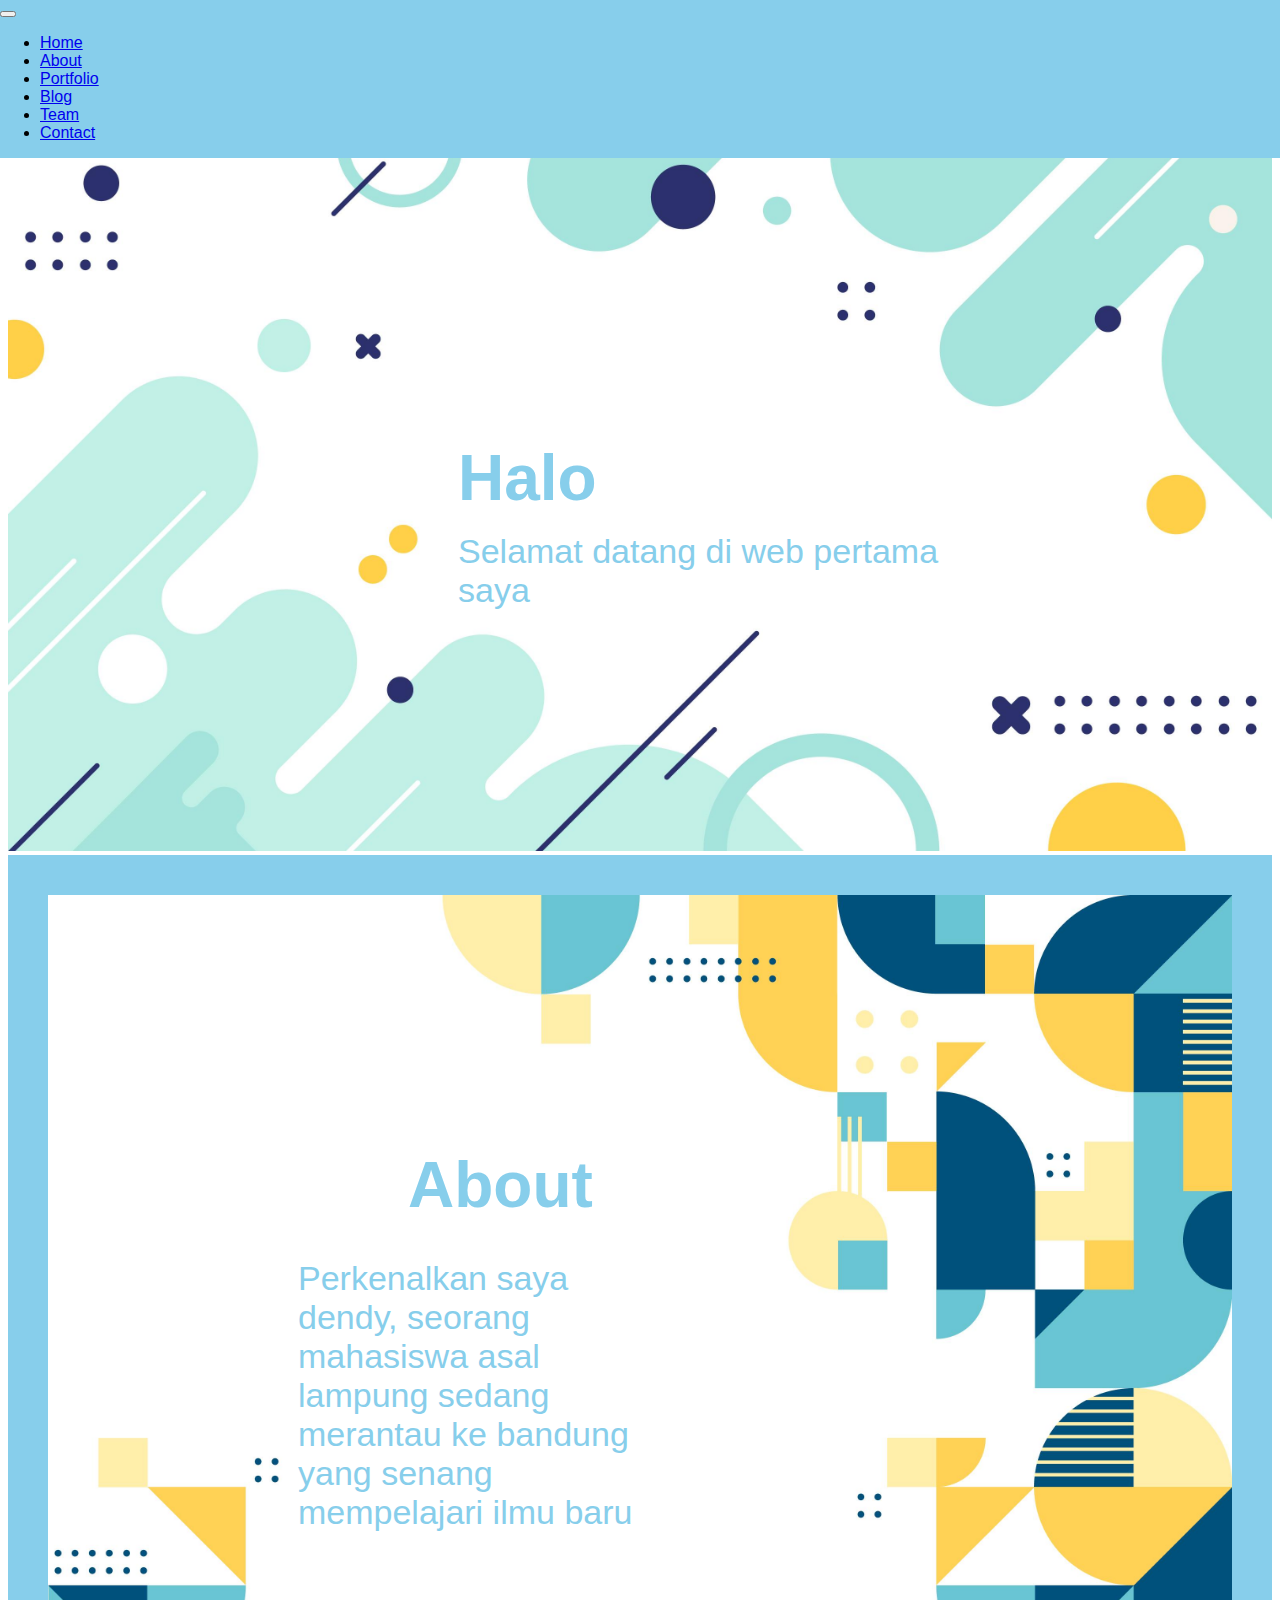
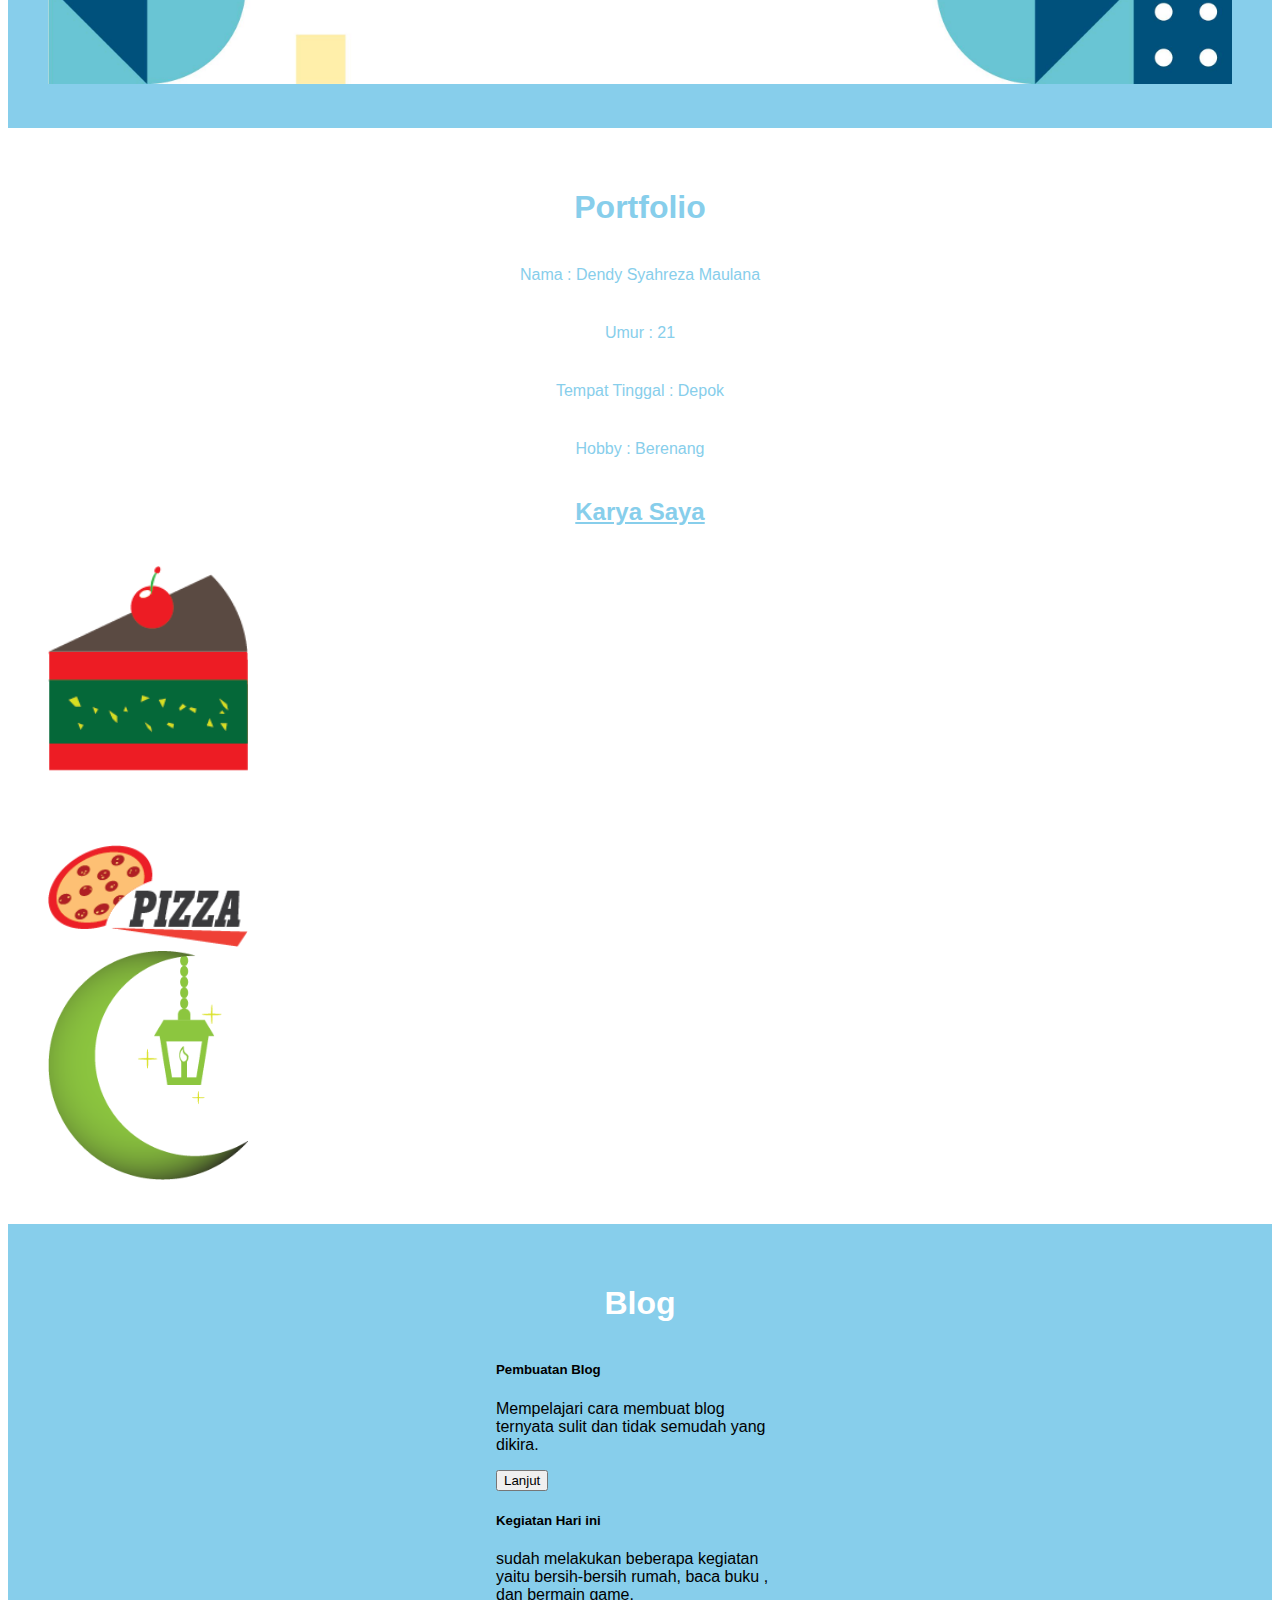
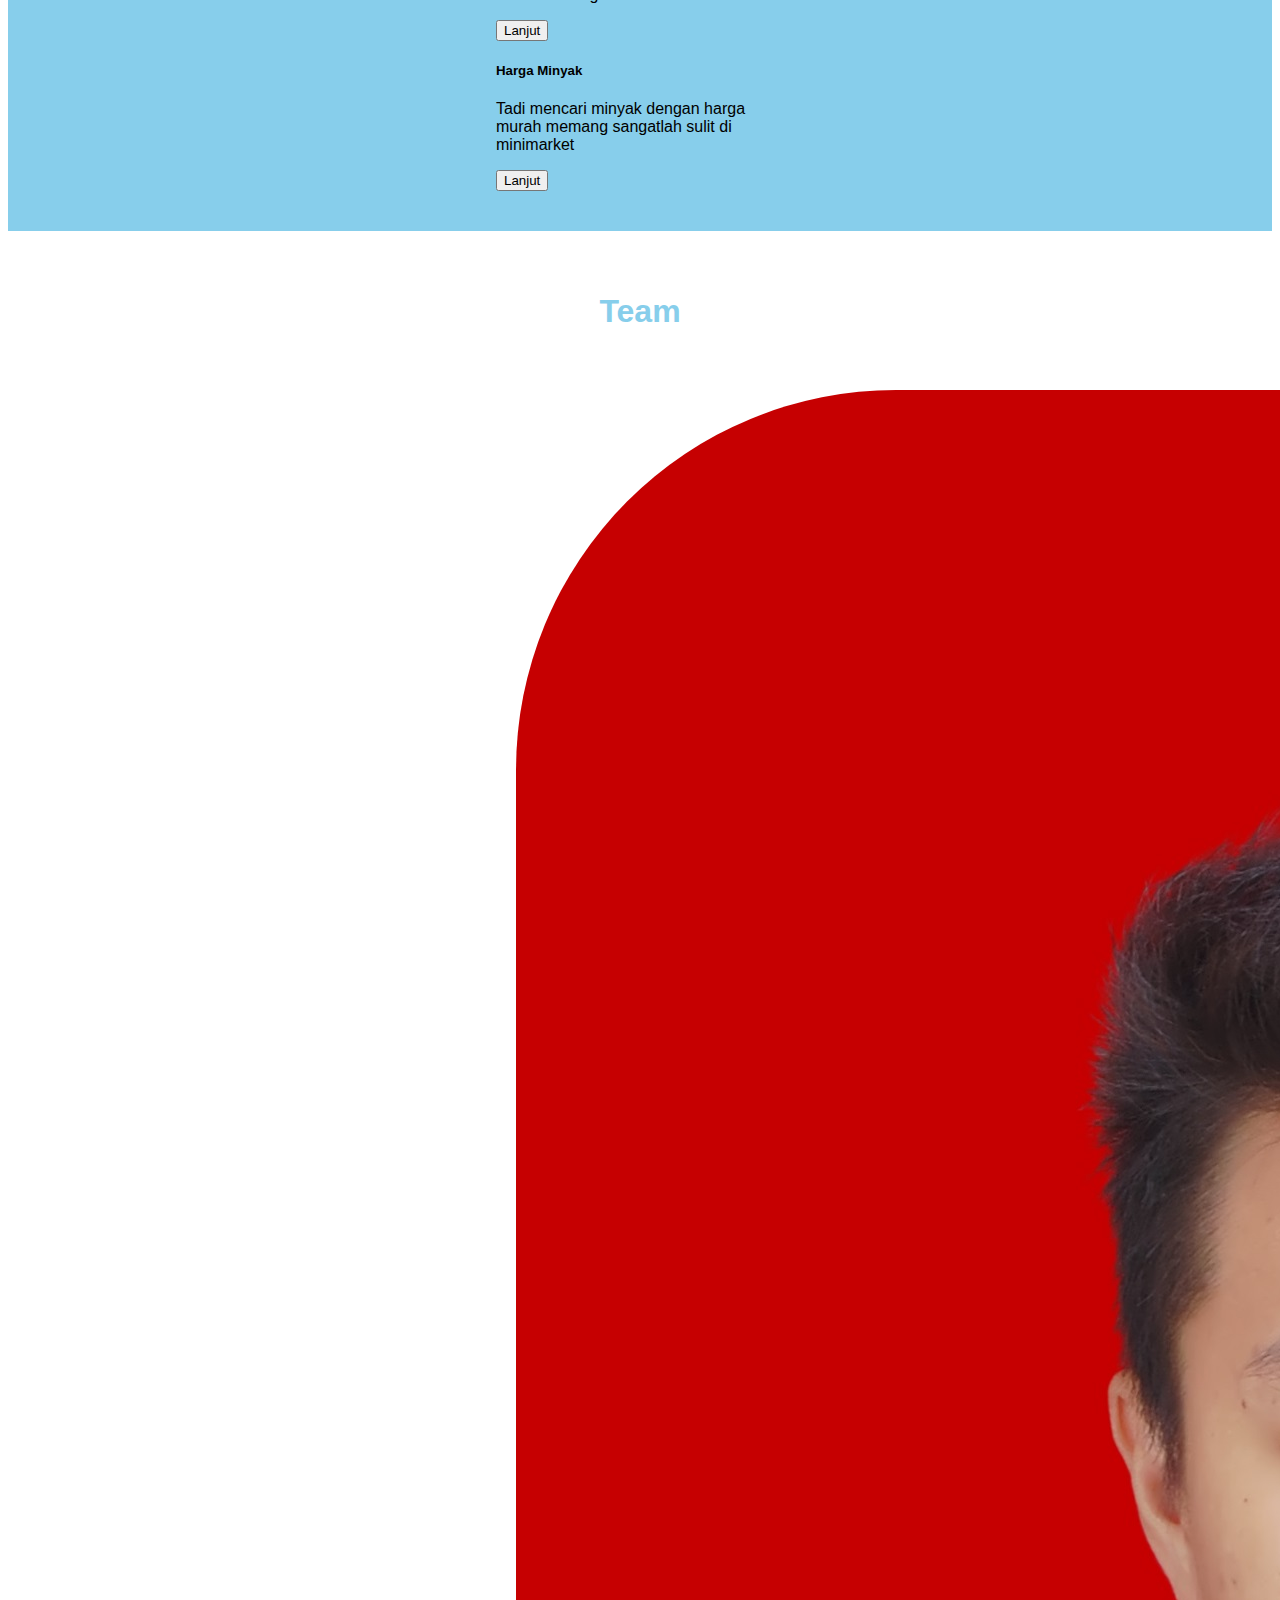
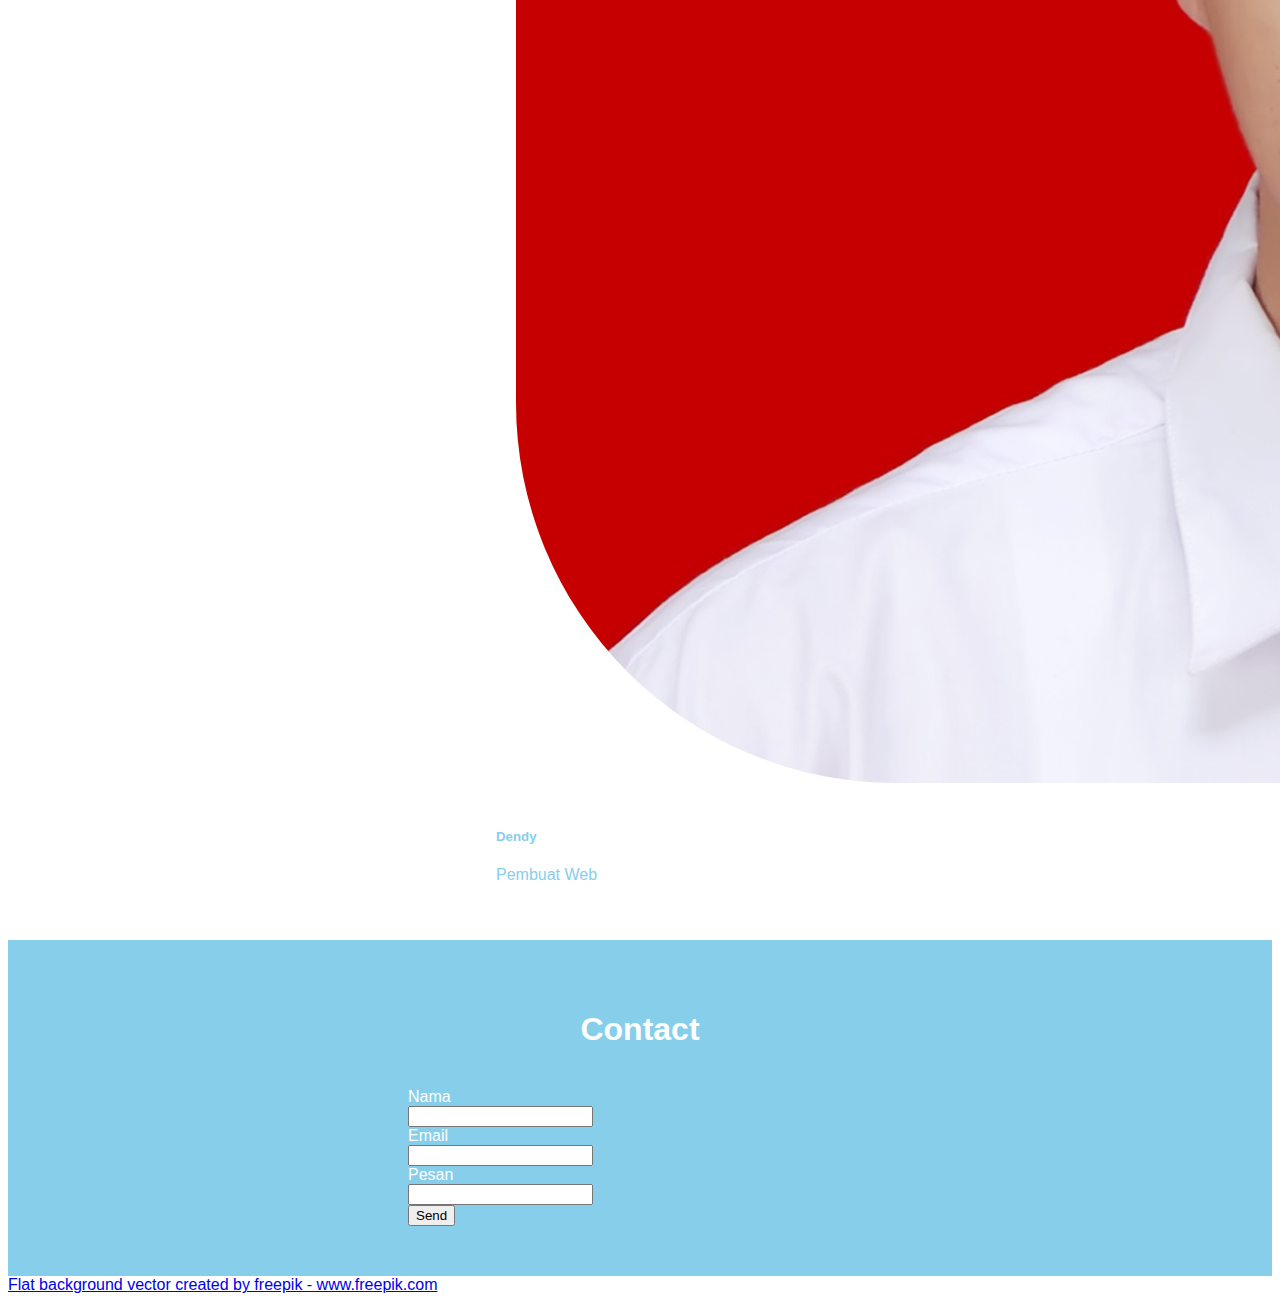
==== commit 7f36a2ec: "commit-final9" ====
--- a/index.html
+++ b/index.html
@@ -5,11 +5,10 @@
     <meta charset="UTF-8">
     <meta http-equiv="X-UA-Compatible" content="IE=edge">
     <meta name="viewport" content="width=device-width, initial-scale=1.0">
-    <title>Portfolio Mutia</title>
+    <title>Portfolio Dendy</title>
     <link href="https://cdn.jsdelivr.net/npm/bootstrap@5.1.3/dist/css/bootstrap.min.css" rel="stylesheet"
         integrity="sha384-1BmE4kWBq78iYhFldvKuhfTAU6auU8tT94WrHftjDbrCEXSU1oBoqyl2QvZ6jIW3" crossorigin="anonymous">
     <link rel="stylesheet" href="css/style.css">
-    <link rel="shortcut icon" href="images/logo.png" type="image/x-icon">
 </head>
 
 <body>
@@ -61,6 +60,11 @@
 
         <section id="portfolio">
             <h1 class="title">Portfolio</h1>
+            <p class="title">Nama : Dendy Syahreza Maulana</p>
+            <p class="title">Umur : 21</p>
+            <p class="title">Tempat Tinggal : Depok</p>
+            <p class="title">Hobby : Berenang</p>
+            <h2 class="title" style="text-decoration: underline;">Karya Saya</h2>
             <div class="row">
                 <div class="col-md-4 text-center">
                     <img class="portfolio-image" src="images/foto1.png"/>
